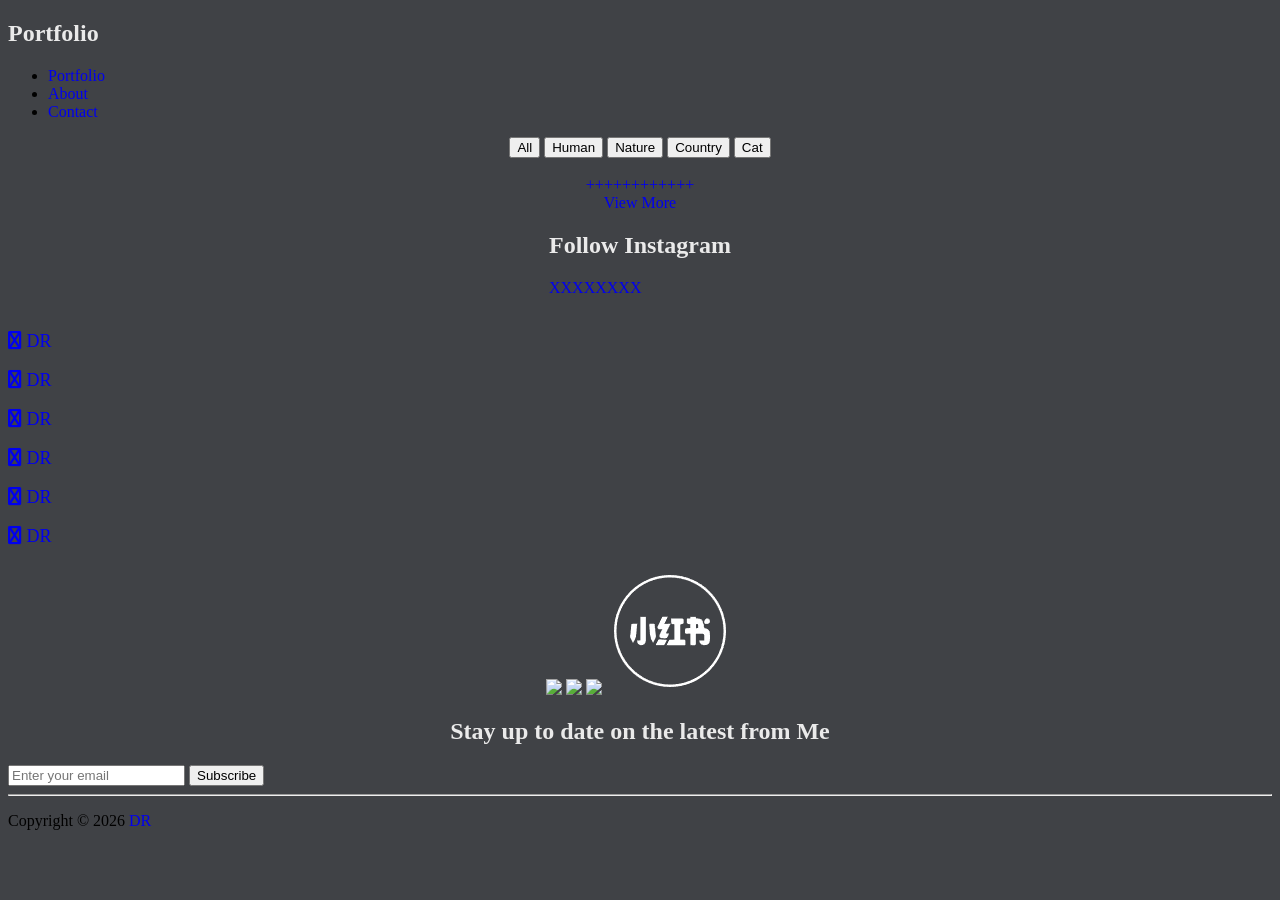
==== index.html @ a623d164 "upd" ====
<!doctype html>
<html lang="ja">
  <head>
    <meta charset="UTF-8" />
    <meta name="description" content="" />
    <meta http-equiv="X-UA-Compatible" content="IE=edge" />
    <meta
      name="viewport"
      content="width=device-width, initial-scale=1, shrink-to-fit=no"
    />
    <title>Portfolio</title>
    <link
      rel="stylesheet"
      href="https://cdnjs.cloudflare.com/ajax/libs/font-awesome/6.0.0-beta2/css/all.min.css"
      integrity="sha512-YWzhKL2whUzgiheMoBFwW8CKV4qpHQAEuvilg9FAn5VJUDwKZZxkJNuGM4XkWuk94WCrrwslk8yWNGmY1EduTA=="
      crossorigin="anonymous"
      referrerpolicy="no-referrer"
    />
    <link rel="icon" href="img/title.ico" />

    <link rel="stylesheet" href="A.style.css.pagespeed.cf.0VivtDGN1d.css" />
    <!-- animate on scroll css  -->
    <link rel="stylesheet" href="https://unpkg.com/aos@next/dist/aos.css" />
    <link rel="stylesheet" href="common.css" />
    <script src="https://cdnjs.cloudflare.com/ajax/libs/jquery.touchswipe/1.6.19/jquery.touchSwipe.min.js"></script>
  </head>

  <script></script>
  <body>
    <header class="header-area">
      <div class="main-header-area">
        <div class="classy-nav-container breakpoint-off">
          <div class="container">
            <nav class="classy-navbar justify-content-between" id="alimeNav">
              <a
                class="nav-brand"
                href="index.html"
                data-aos="fade-right"
                data-aos-duration="3000"
              >
                <h1 class="home-logo">Portfolio</h1>
              </a>

              <div class="classy-navbar-toggler">
                <span class="navbarToggler"
                  ><span></span><span></span><span></span
                ></span>
              </div>

              <div class="classy-menu">
                <div class="classycloseIcon">
                  <div class="cross-wrap">
                    <span class="top"></span><span class="bottom"></span>
                  </div>
                </div>

                <div
                  class="classynav"
                  data-aos="fade-left"
                  data-aos-duration="3000"
                >
                  <ul id="nav">
                    <li class="active"><a href="index.html">Portfolio</a></li>
                    <li><a href="about.html">About</a></li>
                    <li><a href="contact.html">Contact</a></li>
                  </ul>
                </div>
              </div>
            </nav>
          </div>
        </div>
      </div>
    </header>

    <section
      class="breadcrumb-area bg-img bg-overlay jarallax"
      style="background-image: url(img/bg-img/bg1.jpg)"
    >
      <div class="container h-100">
        <div class="row h-100 align-items-center">
          <div class="col-12">
            <div class="breadcrumb-content text-center"></div>
          </div>
        </div>
      </div>
    </section>

    <div
      class="alime-portfolio-area section-padding-80 clearfix"
      data-aos="fade-up"
      data-aos-duration="3000"
    >
      <div class="container-fluid">
        <div class="row">
          <div class="col-12">
            <div
              class="alime-projects-menu wow fadeInUp"
              data-wow-delay="100ms"
            >
              <div class="portfolio-menu text-center">
                <button class="btn active" data-filter="*">All</button>
                <button class="btn" data-filter=".human">Human</button>
                <button class="btn" data-filter=".nature">Nature</button>
                <button class="btn" data-filter=".country">Country</button>
                <button class="btn" data-filter=".video">Cat</button>
              </div>
            </div>
          </div>
        </div>
        <div class="row alime-portfolio">
          <div
            class="col-6 col-sm-6 col-lg-3 single_gallery_item nature mb-30 wow fadeInUp"
            data-wow-delay="100ms"
          >
            <div class="single-portfolio-content">
              <img src="img/bg-img/g1.jpg" alt="" />
              <div class="hover-content">
                <a href="img/bg-img/g1.jpg" class="portfolio-img">+</a>
              </div>
            </div>
          </div>

          <div
            class="col-6 col-sm-6 col-lg-3 single_gallery_item video human mb-30 wow fadeInUp"
            data-wow-delay="300ms"
          >
            <div class="single-portfolio-content">
              <img src="img/bg-img/g2.jpg" alt="" />
              <div class="hover-content">
                <a href="img/bg-img/g2.jpg" class="portfolio-img">+</a>
              </div>
            </div>
          </div>

          <div
            class="col-6 col-sm-6 col-lg-3 single_gallery_item country mb-30 wow fadeInUp"
            data-wow-delay="500ms"
          >
            <div class="single-portfolio-content">
              <img src="img/bg-img/g3.jpg" alt="" />
              <div class="hover-content">
                <a href="img/bg-img/g3.jpg" class="portfolio-img">+</a>
              </div>
            </div>
          </div>

          <div
            class="col-6 col-sm-6 col-lg-3 single_gallery_item human mb-30 wow fadeInUp"
            data-wow-delay="700ms"
          >
            <div class="single-portfolio-content">
              <img src="img/bg-img/g4.jpg" alt="" />
              <div class="hover-content">
                <a href="img/bg-img/g4.jpg" class="portfolio-img">+</a>
              </div>
            </div>
          </div>

          <div
            class="col-6 col-sm-6 col-lg-3 single_gallery_item nature mb-30 wow fadeInUp"
            data-wow-delay="100ms"
          >
            <div class="single-portfolio-content">
              <img src="img/bg-img/g5.jpg" alt="" />
              <div class="hover-content">
                <a href="img/bg-img/g5.jpg" class="portfolio-img">+</a>
              </div>
            </div>
          </div>

          <div
            class="col-6 col-sm-6 col-lg-3 single_gallery_item video country mb-30 wow fadeInUp"
            data-wow-delay="300ms"
          >
            <div class="single-portfolio-content">
              <img src="img/bg-img/g6.jpg" alt="" />
              <div class="hover-content">
                <a href="img/bg-img/g6.jpg" class="portfolio-img">+</a>
              </div>
            </div>
          </div>

          <div
            class="col-6 col-sm-6 col-lg-3 single_gallery_item human mb-30 wow fadeInUp"
            data-wow-delay="500ms"
          >
            <div class="single-portfolio-content">
              <img src="img/bg-img/g7.png" alt="" />
              <div class="hover-content">
                <a href="img/bg-img/g7.png" class="portfolio-img">+</a>
              </div>
            </div>
          </div>

          <div
            class="col-6 col-sm-6 col-lg-3 single_gallery_item nature mb-30 wow fadeInUp"
            data-wow-delay="700ms"
          >
            <div class="single-portfolio-content">
              <img src="img/bg-img/g8.jpg" alt="" />
              <div class="hover-content">
                <a href="img/bg-img/g8.jpg" class="portfolio-img">+</a>
              </div>
            </div>
          </div>

          <div
            class="col-6 col-sm-6 col-lg-3 single_gallery_item video country mb-30 wow fadeInUp"
            data-wow-delay="100ms"
          >
            <div class="single-portfolio-content">
              <img src="img/bg-img/g9.jpg" alt="" />
              <div class="hover-content">
                <a href="img/bg-img/g9.jpg" class="portfolio-img">+</a>
              </div>
            </div>
          </div>

          <div
            class="col-6 col-sm-6 col-lg-3 single_gallery_item human mb-30 wow fadeInUp"
            data-wow-delay="300ms"
          >
            <div class="single-portfolio-content">
              <img src="img/bg-img/g10.jpg" alt="" />
              <div class="hover-content">
                <a href="img/bg-img/g10.jpg" class="portfolio-img">+</a>
              </div>
            </div>
          </div>

          <div
            class="col-6 col-sm-6 col-lg-3 single_gallery_item country mb-30 wow fadeInUp"
            data-wow-delay="500ms"
          >
            <div class="single-portfolio-content">
              <img src="img/bg-img/g11.jpg" alt="" />
              <div class="hover-content">
                <a href="img/bg-img/g11.jpg" class="portfolio-img">+</a>
              </div>
            </div>
          </div>

          <div
            class="col-6 col-sm-6 col-lg-3 single_gallery_item country mb-30 wow fadeInUp"
            data-wow-delay="700ms"
          >
            <div class="single-portfolio-content">
              <img src="img/bg-img/g12.jpg" alt="" />
              <div class="hover-content">
                <a href="img/bg-img/g12.jpg" class="portfolio-img">+</a>
              </div>
            </div>
          </div>
        </div>
        <div class="row">
          <div class="col-12 text-center wow fadeInUp" data-wow-delay="800ms">
            <a href="#" class="btn alime-btn btn-2 mt-15">View More</a>
          </div>
        </div>
      </div>
    </div>

    <div class="follow-area clearfix">
      <div class="container">
        <div class="row">
          <div class="col-12">
            <div class="section-heading text-center">
              <h2>Follow Instagram</h2>
              <p>
                <a href="#">XXXXXXXX</a>
              </p>
            </div>
          </div>
        </div>
      </div>

      <div class="instragram-feed-area owl-carousel">
        <div class="single-instagram-item">
          <img src="img/bg-img/bottom1.jpg" alt="" />
          <div
            class="instagram-hover-content text-center d-flex align-items-center justify-content-center"
          >
            <a href="#" style="font-size: 18px">
              <i class="fa fa-instagram" aria-hidden="true"></i>
              <span>DR</span>
            </a>
          </div>
        </div>

        <div class="single-instagram-item">
          <img src="img/bg-img/bottom2.jpg" alt="" />
          <div
            class="instagram-hover-content text-center d-flex align-items-center justify-content-center"
          >
            <a href="#" style="font-size: 18px">
              <i class="fa fa-instagram" aria-hidden="true"></i>
              <span>DR</span>
            </a>
          </div>
        </div>

        <div class="single-instagram-item">
          <img src="img/bg-img/bottom3.jpg" alt="" />
          <div
            class="instagram-hover-content text-center d-flex align-items-center justify-content-center"
          >
            <a href="#" style="font-size: 18px">
              <i class="fa fa-instagram" aria-hidden="true"></i>
              <span>DR</span>
            </a>
          </div>
        </div>

        <div class="single-instagram-item">
          <img src="img/bg-img/bottom4.jpg" alt="" />
          <div
            class="instagram-hover-content text-center d-flex align-items-center justify-content-center"
          >
            <a href="#" style="font-size: 18px">
              <i class="fa fa-instagram" aria-hidden="true"></i>
              <span>DR</span>
            </a>
          </div>
        </div>

        <div class="single-instagram-item">
          <img src="img/bg-img/bottom5.jpg" alt="" />
          <div
            class="instagram-hover-content text-center d-flex align-items-center justify-content-center"
          >
            <a href="#" style="font-size: 18px">
              <i class="fa fa-instagram" aria-hidden="true"></i>
              <span>DR</span>
            </a>
          </div>
        </div>

        <div class="single-instagram-item">
          <img src="img/bg-img/bottom6.jpg" alt="" />
          <div
            class="instagram-hover-content text-center d-flex align-items-center justify-content-center"
          >
            <a href="#" style="font-size: 18px">
              <i class="fa fa-instagram" aria-hidden="true"></i>
              <span>DR</span>
            </a>
          </div>
        </div>
      </div>
    </div>

    <footer>
      <div class="wrapper">
        <div class="containerUp">
          <div class="social-info">
            <h2></h2>
            <div class="icons">
              <a href="#" target="_blank"
                ><img src="./img/footer-icons/insta.jpg"
              /></a>
              <a target="_blank" onclick="copyWeChat('drPOCARI')"
                ><img src="./img/footer-icons/wechat.png"
              /></a>
              <a href="mailto:dr327946674@gmail.com">
                <img src="./img/footer-icons/mail.png"
              /></a>
              <a href="https://xhslink.com/m/8VeX2jXJxAi" target="_blank">
                <img src="./img/footer-icons/red.png"
              /></a>
            </div>
          </div>
          <div class="connect">
            <h2>Stay up to date on the latest from Me</h2>
            <form>
              <input type="email" placeholder="Enter your email" />
              <button>Subscribe</button>
            </form>
          </div>
        </div>
        <hr />
        <div class="containerDown">
          <div class="last">
            <p>
              Copyright © 2026
              <a href="#" target="_blank">DR</a>
            </p>
          </div>
        </div>
      </div>
    </footer>

    <script src="js/jquery.min.js"></script>

    <script src="js/popper.min.js%2bbootstrap.min.js.pagespeed.jc.9S4FA15Zn6.js"></script>
    <script>
      eval(mod_pagespeed_2mSwO3vn68);
    </script>

    <script>
      eval(mod_pagespeed_aQrG1NKKxL);
    </script>

    <script src="js/alime.bundle.js"></script>

    <script src="js/default-assets/active.js"></script>
    <script src="js/script.js"></script>

    <script>
      (function ($) {
        'use strict';

        function runArtGalleryFix() {
          var $artLinks = $('.portfolio-img');
          if ($artLinks.length === 0) return;

          $artLinks.unbind('click').off('click');

          $artLinks.on('click', function (e) {
            e.preventDefault();
            var currentIndex = $artLinks.index(this);

            var items = $artLinks
              .map(function () {
                return { src: $(this).attr('href'), title: '' };
              })
              .get();

            $.magnificPopup.open(
              {
                items: items,
                type: 'image',
                gallery: { enabled: true, navigateByImgClick: false },
                closeOnBgClick: true,
                closeOnContentClick: false,
                fixedContentPos: true, // 强制锁定位置
                mainClass: 'mfp-fade',
                callbacks: {
                  open: function () {
                    var mfp = this;
                    $('html, body').css('overflow', 'hidden');

                    var container = document.querySelector('.mfp-container');
                    var imgElement = null;
                    var startX = 0;
                    var currentTranslateX = 0;
                    var ticking = false;
                    var isDragging = false; // 标记电脑鼠标是否正在按下拖动

                    // 核心：硬件加速渲染函数
                    function updatePosition() {
                      if (imgElement) {
                        // 使用 translate3d 强制电脑和手机都开启 GPU 加速
                        imgElement.style.transform =
                          'translate3d(' + currentTranslateX + 'px, 0, 0)';
                      }
                      ticking = false;
                    }

                    // --- 开始动作 (鼠标按下 或 手指触摸) ---
                    var handleStart = function (e) {
                      startX = e.screenX || e.changedTouches[0].screenX;
                      isDragging = true;
                      imgElement = document.querySelector('.mfp-img');
                      if (imgElement) {
                        imgElement.style.transition = 'none';
                        imgElement.style.willChange = 'transform';
                      }
                    };

                    // --- 移动动作 ---
                    var handleMove = function (e) {
                      if (!isDragging) return;

                      // 阻止电脑上鼠标拖动图片时出现的“禁止符号”或系统默认抓取
                      if (e.type === 'mousemove') e.preventDefault();

                      var x = e.screenX || e.changedTouches[0].screenX;
                      currentTranslateX = x - startX;

                      if (!ticking) {
                        window.requestAnimationFrame(updatePosition);
                        ticking = true;
                      }
                    };

                    // --- 结束动作 ---
                    var handleEnd = function (e) {
                      if (!isDragging) return;
                      isDragging = false;

                      var endX =
                        e.screenX ||
                        (e.changedTouches && e.changedTouches[0].screenX);
                      // 如果是 mouseup，e 没有 changedTouches，需要特殊处理
                      if (endX === undefined) endX = startX + currentTranslateX;

                      var diff = endX - startX;

                      if (imgElement) {
                        imgElement.style.transition =
                          'transform 0.4s cubic-bezier(0.165, 0.84, 0.44, 1)';
                        imgElement.style.transform = 'translate3d(0, 0, 0)';
                      }

                      // 阈值判断：拖动超过 100 像素则翻页
                      if (diff < -100) mfp.next();
                      if (diff > 100) mfp.prev();
                    };

                    // 绑定手机事件
                    container.addEventListener('touchstart', handleStart, {
                      passive: true,
                    });
                    container.addEventListener('touchmove', handleMove, {
                      passive: false,
                    }); // 必须非 passive 以便 preventDefault
                    container.addEventListener('touchend', handleEnd, {
                      passive: true,
                    });

                    // 绑定电脑事件
                    container.addEventListener('mousedown', handleStart);
                    window.addEventListener('mousemove', handleMove);
                    window.addEventListener('mouseup', handleEnd);
                  },
                  close: function () {
                    $('html, body').css('overflow', 'auto');
                    // 清理全局事件，防止影响页面其他部分
                    window.removeEventListener('mousemove', null);
                    window.removeEventListener('mouseup', null);
                  },
                },
              },
              currentIndex,
            );
          });
        }

        $(window).on('load', function () {
          setTimeout(runArtGalleryFix, 1000);
        });
      })(jQuery);
    </script>
    <script
      async
      src="https://www.googletagmanager.com/gtag/js?id=UA-23581568-13"
    ></script>
    <script>
      window.dataLayer = window.dataLayer || [];

      function gtag() {
        dataLayer.push(arguments);
      }
      gtag('js', new Date());

      gtag('config', 'UA-23581568-13');
    </script>
    <script
      defer
      src="../../../static.cloudflareinsights.com/beacon.min.js"
      data-cf-beacon='{"rayId":"699023286d631bc2","token":"cd0b4b3a733644fc843ef0b185f98241","version":"2021.9.0","si":100}'
    ></script>
    <!-- animate on scroll js  -->
    <script src="https://unpkg.com/aos@next/dist/aos.js"></script>
    <script>
      AOS.init();
    </script>
  </body>
</html>
---- common.css ----
body {
  background: #404246;
}
.Query {
  display: flex;
  justify-content: space-around;
  padding: 100px 40px 80px 0px;
}

h1 {
  color: #eaeaea;
  font-weight: 600;
}

.Query .left {
  display: flex;
  align-items: center;
  justify-content: center;
  flex-direction: column;
}

.Query .center {
  border-left: 2px solid rgba(0, 0, 0, 0.1);
}

.Query .left h2 {
  font-size: 50px;
}

.Query .right form {
  background: rgba(255, 255, 255, 0.25);
  box-shadow: 0 8px 32px 0 rgba(31, 38, 135, 0.37);
  backdrop-filter: blur(3.5px);
  -webkit-backdrop-filter: blur(3.5px);
  border-radius: 20px;
  border: 1px solid rgba(255, 255, 255, 0.18);
  padding: 30px 50px;
  text-align: center;
}

.contact-heading {
  font-family: 'Open Sans', sans-serif;
  font-weight: 700;
  line-height: 46px;
  text-shadow: 0 2px 4px rgb(71 97 206 / 36%);
  color: #fff !important;
}

.Query .right form button {
  padding: 10px 200px 10px 200px;
  margin: 10px 10px;
  color: #111;
  font-weight: bold;
  background: rgba(255, 255, 255, 0.6);
  box-shadow: 0 8px 32px 0 rgba(31, 38, 135, 0.37);
  backdrop-filter: blur(4.5px);
  -webkit-backdrop-filter: blur(4.5px);
  border-radius: 10px;
  border: 1px solid rgba(255, 255, 255, 0.18);
}

.Query .right form button:hover {
  background: rgba(255, 255, 255, 0.1);
  box-shadow: 0 8px 32px 0 rgba(31, 38, 135, 0.37);
  backdrop-filter: blur(3.5px);
  -webkit-backdrop-filter: blur(3.5px);
  border-radius: 10px;
  border: 1px solid rgba(255, 255, 255, 0.397);
}

.Query .right form input {
  background: rgba(255, 255, 255, 0.3);
  box-shadow: 0 8px 32px 0 rgba(31, 38, 135, 0.37);
  backdrop-filter: blur(4.5px);
  -webkit-backdrop-filter: blur(4.5px);
  border-radius: 10px;
  border: 1px solid rgba(255, 255, 255, 0.18);
}

.Query .right form textarea {
  height: 100px;
  background: rgba(255, 255, 255, 0.3);
  box-shadow: 0 8px 32px 0 rgba(31, 38, 135, 0.37);
  backdrop-filter: blur(4.5px);
  -webkit-backdrop-filter: blur(4.5px);
  border-radius: 10px;
  border: 1px solid rgba(255, 255, 255, 0.18);
}

h2 {
  text-align: center;
  color: #eaeaea;
}

a {
  text-decoration: none;
}

h6 {
  text-align: center;
  position: relative;
  top: -30px;
  font-size: 18px;
  z-index: 90;
}

.contact-OR {
  background-color: #fc6060;
  width: 40px;
  height: 40px;
  display: flex;
  align-items: center;
  justify-content: center;
  border-radius: 50%;
  margin-left: 47.5%;
  margin-right: 47.5%;
  box-shadow: 0 8px 32px 0 rgba(31, 38, 135, 0.4);
  backdrop-filter: blur(3.5px);
  -webkit-backdrop-filter: blur(3.5px);
}

.form-control {
  margin-top: 18px;
}

.row {
  display: flex;
  justify-content: center;
  align-items: center;
}

.icons-container {
  display: flex;
  flex-direction: row;
  border-radius: 5px;
  align-items: center;
  justify-content: center;
}

.icons {
  /* background-color: rgba(240, 248, 255, 0.185); */
  text-align: center;
  padding-left: 5px;
  padding-right: 5px;
  border-radius: 2px;
  cursor: pointer;
}

#footer-icons {
  /* background-color: rgba(240, 248, 255, 0.185); */
  padding: 0 15%;
  border-radius: 2px;
  width: 100vw;
  display: flex;
  justify-content: center;
  /* box-shadow: rgba(50, 50, 105, 0.15) 0px 2px 5px 0px, rgba(0, 0, 0, 0.05) 0px 1px 1px 0px; */
}

.icons:hover {
  transform: scale(1.1);
}

#footer-icons:hover {
  transform: none;
}

@media (max-width: 1010px) {
  .Query {
    padding: 100px 20px 80px 30px;
  }
}

@media (max-width: 780px) {
  .Query {
    flex-direction: column;
    padding-left: 20px;
  }

  .Query .right form button {
    padding: 10px 200px 10px 200px;
    width: 100%;
  }
}

@media (max-width: 767px) {
  h1 {
    font-size: 1.8rem;
  }

  .classy-nav-container .classy-navbar .nav-brand {
    margin-left: 3px;
    max-width: fit-content;
    margin-top: 8px;
  }
}

@media (max-width: 535px) {
  .Query .right form button {
    padding: 10px 175px 10px 175px;
  }
}

@media (max-width: 420px) {
  .icons-container {
    display: flex;
    flex-direction: column;
    justify-content: space-around;
  }

  .Query .right form button {
    padding: 10px 30% 10px 30%;
  }

  .icons {
    /* background-color: rgba(240, 248, 255, 0.185); */
    padding: 10%;
  }
}

/* --- 强制修正并美化 Magnific Popup 左右按钮 --- */
.mfp-arrow {
  position: fixed !important; /* 确保相对于屏幕定位 */
  top: 50% !important;
  margin-top: -30px !important; /* 精确居中修正 */
  opacity: 0.1 !important; /* 默认几乎透明，保持画作纯净 */
  z-index: 1090 !important; /* 确保在最上层 */

  /* 缩小体积 */
  width: 60px !important;
  height: 60px !important;
  background-color: transparent !important; /* 彻底移除红色背景 */

  /* 圆角和边框，增加精致感 */
  border: 1px solid rgba(255, 255, 255, 0.4) !important;
  border-radius: 50% !important; /* 变成圆形 */

  transition: all 0.3s ease-out !important; /* 优雅的淡入效果 */
}

/* 鼠标悬停（或手机点击）时的状态 */
.mfp-arrow:hover,
.mfp-arrow:active {
  opacity: 0.8 !important; /* 变亮 */
  background-color: rgba(255, 255, 255, 0.2) !important; /* 淡淡的水彩感遮罩 */
  border-color: rgba(255, 255, 255, 0.9) !important; /* 边框变实 */
}

/* 左箭头靠左 */
.mfp-arrow-left {
  left: 15px !important;
}

/* 右箭头靠右 */
.mfp-arrow-right {
  right: 15px !important;
}

/* --- 核心优化：彻底移除原模板残留的红色方块装饰 --- */
.mfp-arrow::before,
.mfp-arrow::after {
  display: none !important; /* 删掉原模板的红色方块和粗箭头 */
}

/* --- 使用极细的 FontAwesome 图标，增加学术感 --- */
.mfp-arrow:after {
  display: block !important;
  content: '' !important;
  position: absolute;
  top: 50%;
  left: 50%;
  transform: translate(-50%, -50%);
  font-family:
    'Font Awesome 6 Free', 'Font Awesome 5 Free'; /* 确保引用你的 FA 库 */
  font-weight: 900;
  font-size: 20px; /* 缩小图标体积 */
  color: white !important; /* 图标设为白色 */
}

.mfp-arrow-left:after {
  content: '\f104' !important; /* FA 极细左箭头，类似 < */
}

.mfp-arrow-right:after {
  content: '\f105' !important; /* FA 极细右箭头，类似 > */
}

/* style.css */
.mfp-bg {
  background: #0b0b0b !important; /* 深色背景 */
  opacity: 0.85 !important; /* 稍微透出一点底部的画廊，增加空间感 */
}

/* 增加淡入淡出动画 */
.mfp-fade.mfp-bg {
  opacity: 0;
  transition: all 0.3s ease-out;
}
.mfp-fade.mfp-bg.mfp-ready {
  opacity: 0.85;
}
.mfp-fade.mfp-wrap .mfp-content {
  opacity: 0;
  transition: all 0.3s ease-out;
}
.mfp-fade.mfp-wrap.mfp-ready .mfp-content {
  opacity: 1;
}

.hover-content {
  pointer-events: auto;
}

图片切换时的淡入淡出动画 */ .mfp-fade.mfp-bg {
  opacity: 0;
  transition: all 0.3s ease-out;
}
.mfp-fade.mfp-bg.mfp-ready {
  opacity: 0.85;
}
.mfp-fade.mfp-wrap .mfp-content {
  opacity: 0;
  transition: all 0.3s ease-out;
}
.mfp-fade.mfp-wrap.mfp-ready .mfp-content {
  opacity: 1;
}

/* 拖动时的平滑感 */
.mfp-img {
  transition: transform 0.3s ease-out !important;
}

/* 确保大图容器不产生滚动条，且背景点击区域生效 */
.mfp-container {
  padding: 0 10px !important;
  overflow: hidden !important; /* 彻底禁止弹出层内部的上下滑动 */
}

/* 增加图片切换时的平滑阻尼感 */
.mfp-img {
  -webkit-user-drag: none; /* 禁止浏览器自带的图片拖动行为 */
  user-select: none;
}
/* 缩小图片容器的感应范围，让它只包裹图片，这样旁边的空白才能被点到 */
.mfp-figure {
  cursor: default;
}
.mfp-figure:after {
  display: none !important; /* 去除原有的阴影遮罩层，防止它挡住点击 */
}
.mfp-img {
  box-shadow: 0 0 20px rgba(0, 0, 0, 0.5); /* 手动给图片加阴影，更有立体感 */
}
/* 确保关闭按钮在最顶层 */
.mfp-close {
  z-index: 9999 !important;
}

/* 电脑版大图增加抓取手势 */
.mfp-img {
  cursor: grab !important;
  -webkit-user-drag: none; /* 必须禁用浏览器默认的图片拖拽 */
}
.mfp-img:active {
  cursor: grabbing !important;
}

/* 开启硬件加速补丁 */
.mfp-img {
  backface-visibility: hidden; /* 隐藏背切面 */
  perspective: 1000; /* 设置视距 */
  -webkit-user-drag: none;
  -ms-touch-action: none; /* 禁止系统默认手势 */
  touch-action: none;
}

/* 降低阴影复杂度：手机端阴影太大会导致滑动掉帧 */
@media (max-width: 767px) {
  .mfp-img {
    box-shadow: 0 5px 15px rgba(0, 0, 0, 0.3) !important;
  }
  /* 避免点击反馈延迟 */
  * {
    touch-action: manipulation;
  }
}

/* 电脑端专用优化 */
.mfp-img {
  -webkit-user-drag: none; /* 禁用系统自带的图片拖动 */
  user-select: none; /* 禁用文字/图片选中 */
  cursor: grab; /* 未点击时显示“小手” */
}

.mfp-img:active {
  cursor: grabbing; /* 点击拖动时显示“抓取”手势 */
}

/* 给图片一个淡淡的占位背景色，防止加载时一片空白 */
.single-portfolio-content img {
  background-color: #f0f0f0; /* 或者改成磨砂灰 #2a2a2a */
  transition: opacity 0.3s ease-out;
}

@media (max-width: 767px) {
  /* 调整手机端图片的间距 */
  .alime-portfolio .single_gallery_item {
    padding: 0 5px !important; /* 左右留一点小缝隙 */
    margin-bottom: 15px !important;
  }

  /* 确保图片在小方块里也能显示完整 */
  .single-portfolio-content img {
    width: 100%;
    height: auto;
    display: block;
  }

  .breadcrumb-area.bg-img {
    /* 1. 核心修复：调整垂直对齐百分比 (0% 顶部, 50% 中间, 100% 底部) */
    /* 如果人物头部靠上，试着改成 40% 或 30% */
    background-position: center 40% !important;

    /* 2. 优化：强制 cover 模式，保证铺满，不留白边 */
    background-size: cover !important;

    /* 3. 调整容器高度，让中间展示区域更集中 */
    height: 280px !important;
  }
}
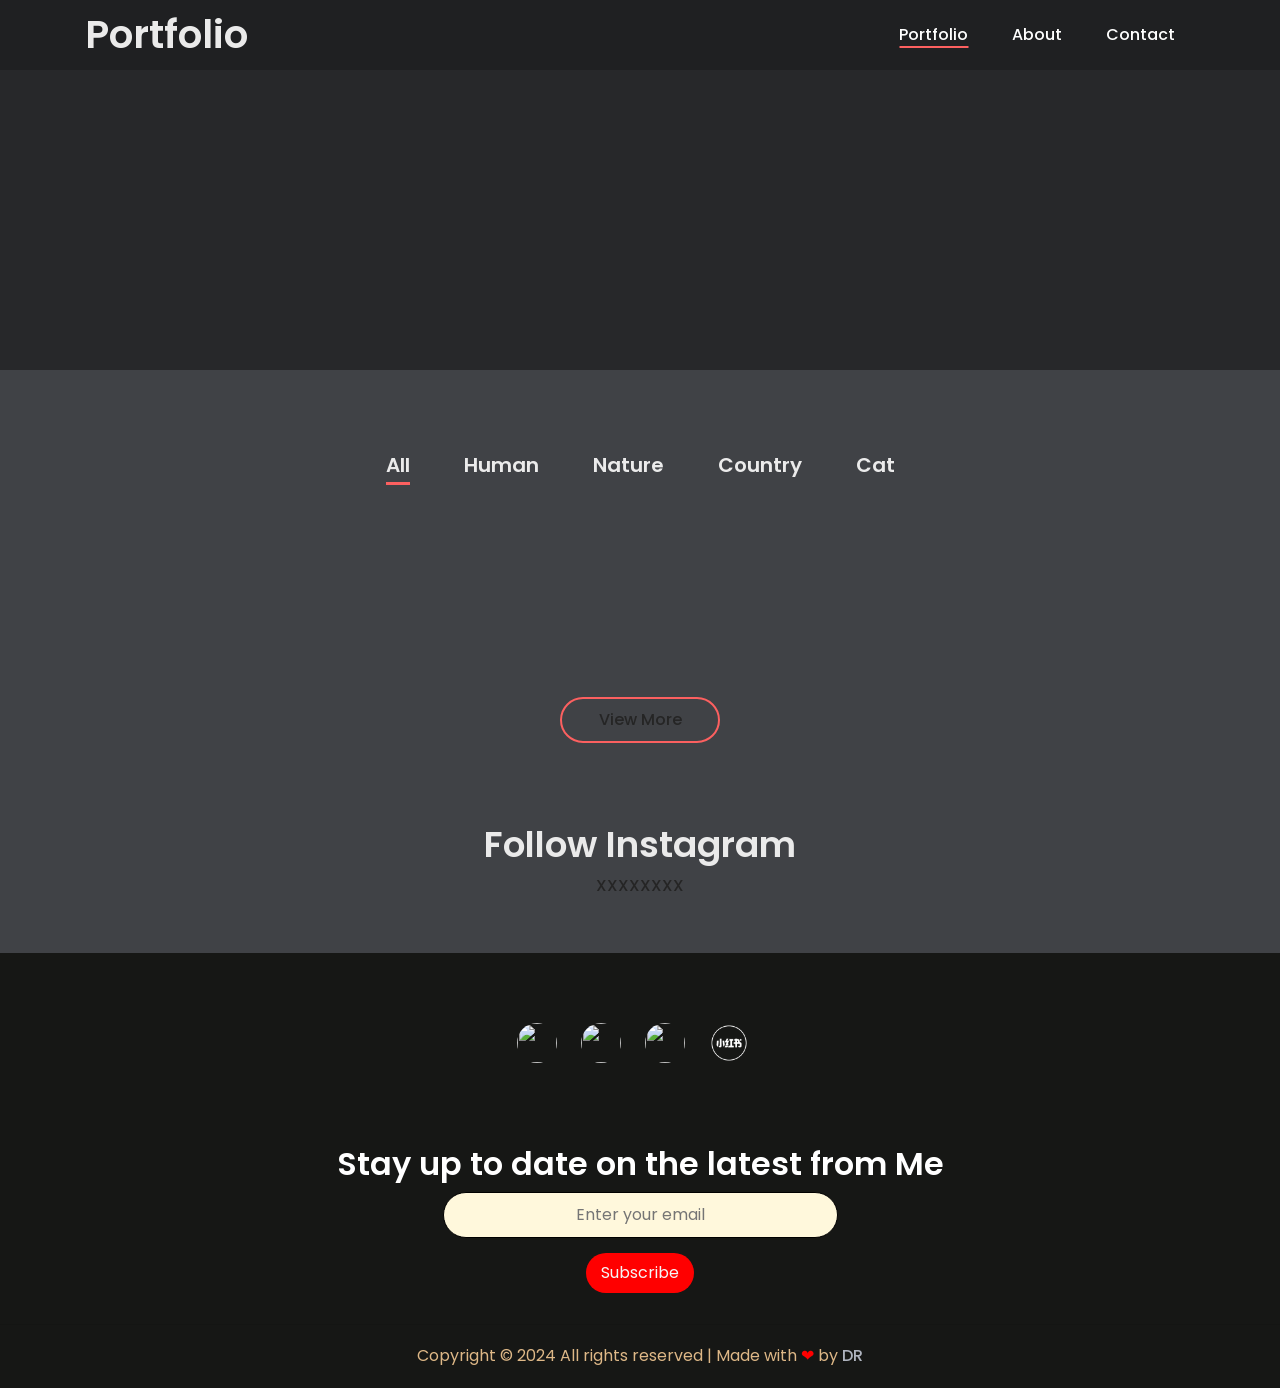
==== commit 425e3cce: "Add files via upload" ====
--- a/index.html
+++ b/index.html
@@ -1,569 +1,432 @@
-<!doctype html>
-<html lang="ja">
-  <head>
-    <meta charset="UTF-8" />
-    <meta name="description" content="" />
-    <meta http-equiv="X-UA-Compatible" content="IE=edge" />
-    <meta
-      name="viewport"
-      content="width=device-width, initial-scale=1, shrink-to-fit=no"
-    />
-    <title>Portfolio</title>
-    <link
-      rel="stylesheet"
-      href="https://cdnjs.cloudflare.com/ajax/libs/font-awesome/6.0.0-beta2/css/all.min.css"
-      integrity="sha512-YWzhKL2whUzgiheMoBFwW8CKV4qpHQAEuvilg9FAn5VJUDwKZZxkJNuGM4XkWuk94WCrrwslk8yWNGmY1EduTA=="
-      crossorigin="anonymous"
-      referrerpolicy="no-referrer"
-    />
-    <link rel="icon" href="img/title.ico" />
-
-    <link rel="stylesheet" href="A.style.css.pagespeed.cf.0VivtDGN1d.css" />
-    <!-- animate on scroll css  -->
-    <link rel="stylesheet" href="https://unpkg.com/aos@next/dist/aos.css" />
-    <link rel="stylesheet" href="common.css" />
-    <script src="https://cdnjs.cloudflare.com/ajax/libs/jquery.touchswipe/1.6.19/jquery.touchSwipe.min.js"></script>
-  </head>
-
-  <script></script>
-  <body>
-    <header class="header-area">
-      <div class="main-header-area">
-        <div class="classy-nav-container breakpoint-off">
-          <div class="container">
-            <nav class="classy-navbar justify-content-between" id="alimeNav">
-              <a
-                class="nav-brand"
-                href="index.html"
-                data-aos="fade-right"
-                data-aos-duration="3000"
-              >
-                <h1 class="home-logo">Portfolio</h1>
-              </a>
-
-              <div class="classy-navbar-toggler">
-                <span class="navbarToggler"
-                  ><span></span><span></span><span></span
-                ></span>
-              </div>
-
-              <div class="classy-menu">
-                <div class="classycloseIcon">
-                  <div class="cross-wrap">
-                    <span class="top"></span><span class="bottom"></span>
-                  </div>
-                </div>
-
-                <div
-                  class="classynav"
-                  data-aos="fade-left"
-                  data-aos-duration="3000"
-                >
-                  <ul id="nav">
-                    <li class="active"><a href="index.html">Portfolio</a></li>
-                    <li><a href="about.html">About</a></li>
-                    <li><a href="contact.html">Contact</a></li>
-                  </ul>
-                </div>
-              </div>
-            </nav>
-          </div>
-        </div>
-      </div>
-    </header>
-
-    <section
-      class="breadcrumb-area bg-img bg-overlay jarallax"
-      style="background-image: url(img/bg-img/bg1.jpg)"
-    >
-      <div class="container h-100">
-        <div class="row h-100 align-items-center">
-          <div class="col-12">
-            <div class="breadcrumb-content text-center"></div>
-          </div>
-        </div>
-      </div>
-    </section>
-
-    <div
-      class="alime-portfolio-area section-padding-80 clearfix"
-      data-aos="fade-up"
-      data-aos-duration="3000"
-    >
-      <div class="container-fluid">
-        <div class="row">
-          <div class="col-12">
-            <div
-              class="alime-projects-menu wow fadeInUp"
-              data-wow-delay="100ms"
-            >
-              <div class="portfolio-menu text-center">
-                <button class="btn active" data-filter="*">All</button>
-                <button class="btn" data-filter=".human">Human</button>
-                <button class="btn" data-filter=".nature">Nature</button>
-                <button class="btn" data-filter=".country">Country</button>
-                <button class="btn" data-filter=".video">Cat</button>
-              </div>
-            </div>
-          </div>
-        </div>
-        <div class="row alime-portfolio">
-          <div
-            class="col-6 col-sm-6 col-lg-3 single_gallery_item nature mb-30 wow fadeInUp"
-            data-wow-delay="100ms"
-          >
-            <div class="single-portfolio-content">
-              <img src="img/bg-img/g1.jpg" alt="" />
-              <div class="hover-content">
-                <a href="img/bg-img/g1.jpg" class="portfolio-img">+</a>
-              </div>
-            </div>
-          </div>
-
-          <div
-            class="col-6 col-sm-6 col-lg-3 single_gallery_item video human mb-30 wow fadeInUp"
-            data-wow-delay="300ms"
-          >
-            <div class="single-portfolio-content">
-              <img src="img/bg-img/g2.jpg" alt="" />
-              <div class="hover-content">
-                <a href="img/bg-img/g2.jpg" class="portfolio-img">+</a>
-              </div>
-            </div>
-          </div>
-
-          <div
-            class="col-6 col-sm-6 col-lg-3 single_gallery_item country mb-30 wow fadeInUp"
-            data-wow-delay="500ms"
-          >
-            <div class="single-portfolio-content">
-              <img src="img/bg-img/g3.jpg" alt="" />
-              <div class="hover-content">
-                <a href="img/bg-img/g3.jpg" class="portfolio-img">+</a>
-              </div>
-            </div>
-          </div>
-
-          <div
-            class="col-6 col-sm-6 col-lg-3 single_gallery_item human mb-30 wow fadeInUp"
-            data-wow-delay="700ms"
-          >
-            <div class="single-portfolio-content">
-              <img src="img/bg-img/g4.jpg" alt="" />
-              <div class="hover-content">
-                <a href="img/bg-img/g4.jpg" class="portfolio-img">+</a>
-              </div>
-            </div>
-          </div>
-
-          <div
-            class="col-6 col-sm-6 col-lg-3 single_gallery_item nature mb-30 wow fadeInUp"
-            data-wow-delay="100ms"
-          >
-            <div class="single-portfolio-content">
-              <img src="img/bg-img/g5.jpg" alt="" />
-              <div class="hover-content">
-                <a href="img/bg-img/g5.jpg" class="portfolio-img">+</a>
-              </div>
-            </div>
-          </div>
-
-          <div
-            class="col-6 col-sm-6 col-lg-3 single_gallery_item video country mb-30 wow fadeInUp"
-            data-wow-delay="300ms"
-          >
-            <div class="single-portfolio-content">
-              <img src="img/bg-img/g6.jpg" alt="" />
-              <div class="hover-content">
-                <a href="img/bg-img/g6.jpg" class="portfolio-img">+</a>
-              </div>
-            </div>
-          </div>
-
-          <div
-            class="col-6 col-sm-6 col-lg-3 single_gallery_item human mb-30 wow fadeInUp"
-            data-wow-delay="500ms"
-          >
-            <div class="single-portfolio-content">
-              <img src="img/bg-img/g7.png" alt="" />
-              <div class="hover-content">
-                <a href="img/bg-img/g7.png" class="portfolio-img">+</a>
-              </div>
-            </div>
-          </div>
-
-          <div
-            class="col-6 col-sm-6 col-lg-3 single_gallery_item nature mb-30 wow fadeInUp"
-            data-wow-delay="700ms"
-          >
-            <div class="single-portfolio-content">
-              <img src="img/bg-img/g8.jpg" alt="" />
-              <div class="hover-content">
-                <a href="img/bg-img/g8.jpg" class="portfolio-img">+</a>
-              </div>
-            </div>
-          </div>
-
-          <div
-            class="col-6 col-sm-6 col-lg-3 single_gallery_item video country mb-30 wow fadeInUp"
-            data-wow-delay="100ms"
-          >
-            <div class="single-portfolio-content">
-              <img src="img/bg-img/g9.jpg" alt="" />
-              <div class="hover-content">
-                <a href="img/bg-img/g9.jpg" class="portfolio-img">+</a>
-              </div>
-            </div>
-          </div>
-
-          <div
-            class="col-6 col-sm-6 col-lg-3 single_gallery_item human mb-30 wow fadeInUp"
-            data-wow-delay="300ms"
-          >
-            <div class="single-portfolio-content">
-              <img src="img/bg-img/g10.jpg" alt="" />
-              <div class="hover-content">
-                <a href="img/bg-img/g10.jpg" class="portfolio-img">+</a>
-              </div>
-            </div>
-          </div>
-
-          <div
-            class="col-6 col-sm-6 col-lg-3 single_gallery_item country mb-30 wow fadeInUp"
-            data-wow-delay="500ms"
-          >
-            <div class="single-portfolio-content">
-              <img src="img/bg-img/g11.jpg" alt="" />
-              <div class="hover-content">
-                <a href="img/bg-img/g11.jpg" class="portfolio-img">+</a>
-              </div>
-            </div>
-          </div>
-
-          <div
-            class="col-6 col-sm-6 col-lg-3 single_gallery_item country mb-30 wow fadeInUp"
-            data-wow-delay="700ms"
-          >
-            <div class="single-portfolio-content">
-              <img src="img/bg-img/g12.jpg" alt="" />
-              <div class="hover-content">
-                <a href="img/bg-img/g12.jpg" class="portfolio-img">+</a>
-              </div>
-            </div>
-          </div>
-        </div>
-        <div class="row">
-          <div class="col-12 text-center wow fadeInUp" data-wow-delay="800ms">
-            <a href="#" class="btn alime-btn btn-2 mt-15">View More</a>
-          </div>
-        </div>
-      </div>
-    </div>
-
-    <div class="follow-area clearfix">
-      <div class="container">
-        <div class="row">
-          <div class="col-12">
-            <div class="section-heading text-center">
-              <h2>Follow Instagram</h2>
-              <p>
-                <a href="#">XXXXXXXX</a>
-              </p>
-            </div>
-          </div>
-        </div>
-      </div>
-
-      <div class="instragram-feed-area owl-carousel">
-        <div class="single-instagram-item">
-          <img src="img/bg-img/bottom1.jpg" alt="" />
-          <div
-            class="instagram-hover-content text-center d-flex align-items-center justify-content-center"
-          >
-            <a href="#" style="font-size: 18px">
-              <i class="fa fa-instagram" aria-hidden="true"></i>
-              <span>DR</span>
-            </a>
-          </div>
-        </div>
-
-        <div class="single-instagram-item">
-          <img src="img/bg-img/bottom2.jpg" alt="" />
-          <div
-            class="instagram-hover-content text-center d-flex align-items-center justify-content-center"
-          >
-            <a href="#" style="font-size: 18px">
-              <i class="fa fa-instagram" aria-hidden="true"></i>
-              <span>DR</span>
-            </a>
-          </div>
-        </div>
-
-        <div class="single-instagram-item">
-          <img src="img/bg-img/bottom3.jpg" alt="" />
-          <div
-            class="instagram-hover-content text-center d-flex align-items-center justify-content-center"
-          >
-            <a href="#" style="font-size: 18px">
-              <i class="fa fa-instagram" aria-hidden="true"></i>
-              <span>DR</span>
-            </a>
-          </div>
-        </div>
-
-        <div class="single-instagram-item">
-          <img src="img/bg-img/bottom4.jpg" alt="" />
-          <div
-            class="instagram-hover-content text-center d-flex align-items-center justify-content-center"
-          >
-            <a href="#" style="font-size: 18px">
-              <i class="fa fa-instagram" aria-hidden="true"></i>
-              <span>DR</span>
-            </a>
-          </div>
-        </div>
-
-        <div class="single-instagram-item">
-          <img src="img/bg-img/bottom5.jpg" alt="" />
-          <div
-            class="instagram-hover-content text-center d-flex align-items-center justify-content-center"
-          >
-            <a href="#" style="font-size: 18px">
-              <i class="fa fa-instagram" aria-hidden="true"></i>
-              <span>DR</span>
-            </a>
-          </div>
-        </div>
-
-        <div class="single-instagram-item">
-          <img src="img/bg-img/bottom6.jpg" alt="" />
-          <div
-            class="instagram-hover-content text-center d-flex align-items-center justify-content-center"
-          >
-            <a href="#" style="font-size: 18px">
-              <i class="fa fa-instagram" aria-hidden="true"></i>
-              <span>DR</span>
-            </a>
-          </div>
-        </div>
-      </div>
-    </div>
-
-    <footer>
-      <div class="wrapper">
-        <div class="containerUp">
-          <div class="social-info">
-            <h2></h2>
-            <div class="icons">
-              <a href="#" target="_blank"
-                ><img src="./img/footer-icons/insta.jpg"
-              /></a>
-              <a target="_blank" onclick="copyWeChat('drPOCARI')"
-                ><img src="./img/footer-icons/wechat.png"
-              /></a>
-              <a href="mailto:dr327946674@gmail.com">
-                <img src="./img/footer-icons/mail.png"
-              /></a>
-              <a href="https://xhslink.com/m/8VeX2jXJxAi" target="_blank">
-                <img src="./img/footer-icons/red.png"
-              /></a>
-            </div>
-          </div>
-          <div class="connect">
-            <h2>Stay up to date on the latest from Me</h2>
-            <form>
-              <input type="email" placeholder="Enter your email" />
-              <button>Subscribe</button>
-            </form>
-          </div>
-        </div>
-        <hr />
-        <div class="containerDown">
-          <div class="last">
-            <p>
-              Copyright © 2026
-              <a href="#" target="_blank">DR</a>
-            </p>
-          </div>
-        </div>
-      </div>
-    </footer>
-
-    <script src="js/jquery.min.js"></script>
-
-    <script src="js/popper.min.js%2bbootstrap.min.js.pagespeed.jc.9S4FA15Zn6.js"></script>
-    <script>
-      eval(mod_pagespeed_2mSwO3vn68);
-    </script>
-
-    <script>
-      eval(mod_pagespeed_aQrG1NKKxL);
-    </script>
-
-    <script src="js/alime.bundle.js"></script>
-
-    <script src="js/default-assets/active.js"></script>
-    <script src="js/script.js"></script>
-
-    <script>
-      (function ($) {
-        'use strict';
-
-        function runArtGalleryFix() {
-          var $artLinks = $('.portfolio-img');
-          if ($artLinks.length === 0) return;
-
-          $artLinks.unbind('click').off('click');
-
-          $artLinks.on('click', function (e) {
-            e.preventDefault();
-            var currentIndex = $artLinks.index(this);
-
-            var items = $artLinks
-              .map(function () {
-                return { src: $(this).attr('href'), title: '' };
-              })
-              .get();
-
-            $.magnificPopup.open(
-              {
-                items: items,
-                type: 'image',
-                gallery: { enabled: true, navigateByImgClick: false },
-                closeOnBgClick: true,
-                closeOnContentClick: false,
-                fixedContentPos: true, // 强制锁定位置
-                mainClass: 'mfp-fade',
-                callbacks: {
-                  open: function () {
-                    var mfp = this;
-                    $('html, body').css('overflow', 'hidden');
-
-                    var container = document.querySelector('.mfp-container');
-                    var imgElement = null;
-                    var startX = 0;
-                    var currentTranslateX = 0;
-                    var ticking = false;
-                    var isDragging = false; // 标记电脑鼠标是否正在按下拖动
-
-                    // 核心：硬件加速渲染函数
-                    function updatePosition() {
-                      if (imgElement) {
-                        // 使用 translate3d 强制电脑和手机都开启 GPU 加速
-                        imgElement.style.transform =
-                          'translate3d(' + currentTranslateX + 'px, 0, 0)';
-                      }
-                      ticking = false;
-                    }
-
-                    // --- 开始动作 (鼠标按下 或 手指触摸) ---
-                    var handleStart = function (e) {
-                      startX = e.screenX || e.changedTouches[0].screenX;
-                      isDragging = true;
-                      imgElement = document.querySelector('.mfp-img');
-                      if (imgElement) {
-                        imgElement.style.transition = 'none';
-                        imgElement.style.willChange = 'transform';
-                      }
-                    };
-
-                    // --- 移动动作 ---
-                    var handleMove = function (e) {
-                      if (!isDragging) return;
-
-                      // 阻止电脑上鼠标拖动图片时出现的“禁止符号”或系统默认抓取
-                      if (e.type === 'mousemove') e.preventDefault();
-
-                      var x = e.screenX || e.changedTouches[0].screenX;
-                      currentTranslateX = x - startX;
-
-                      if (!ticking) {
-                        window.requestAnimationFrame(updatePosition);
-                        ticking = true;
-                      }
-                    };
-
-                    // --- 结束动作 ---
-                    var handleEnd = function (e) {
-                      if (!isDragging) return;
-                      isDragging = false;
-
-                      var endX =
-                        e.screenX ||
-                        (e.changedTouches && e.changedTouches[0].screenX);
-                      // 如果是 mouseup，e 没有 changedTouches，需要特殊处理
-                      if (endX === undefined) endX = startX + currentTranslateX;
-
-                      var diff = endX - startX;
-
-                      if (imgElement) {
-                        imgElement.style.transition =
-                          'transform 0.4s cubic-bezier(0.165, 0.84, 0.44, 1)';
-                        imgElement.style.transform = 'translate3d(0, 0, 0)';
-                      }
-
-                      // 阈值判断：拖动超过 100 像素则翻页
-                      if (diff < -100) mfp.next();
-                      if (diff > 100) mfp.prev();
-                    };
-
-                    // 绑定手机事件
-                    container.addEventListener('touchstart', handleStart, {
-                      passive: true,
-                    });
-                    container.addEventListener('touchmove', handleMove, {
-                      passive: false,
-                    }); // 必须非 passive 以便 preventDefault
-                    container.addEventListener('touchend', handleEnd, {
-                      passive: true,
-                    });
-
-                    // 绑定电脑事件
-                    container.addEventListener('mousedown', handleStart);
-                    window.addEventListener('mousemove', handleMove);
-                    window.addEventListener('mouseup', handleEnd);
-                  },
-                  close: function () {
-                    $('html, body').css('overflow', 'auto');
-                    // 清理全局事件，防止影响页面其他部分
-                    window.removeEventListener('mousemove', null);
-                    window.removeEventListener('mouseup', null);
-                  },
-                },
-              },
-              currentIndex,
-            );
-          });
-        }
-
-        $(window).on('load', function () {
-          setTimeout(runArtGalleryFix, 1000);
-        });
-      })(jQuery);
-    </script>
-    <script
-      async
-      src="https://www.googletagmanager.com/gtag/js?id=UA-23581568-13"
-    ></script>
-    <script>
-      window.dataLayer = window.dataLayer || [];
-
-      function gtag() {
-        dataLayer.push(arguments);
-      }
-      gtag('js', new Date());
-
-      gtag('config', 'UA-23581568-13');
-    </script>
-    <script
-      defer
-      src="../../../static.cloudflareinsights.com/beacon.min.js"
-      data-cf-beacon='{"rayId":"699023286d631bc2","token":"cd0b4b3a733644fc843ef0b185f98241","version":"2021.9.0","si":100}'
-    ></script>
-    <!-- animate on scroll js  -->
-    <script src="https://unpkg.com/aos@next/dist/aos.js"></script>
-    <script>
-      AOS.init();
-    </script>
-  </body>
-</html>
+<!doctype html>
+<html lang="ja">
+  <head>
+    <meta charset="UTF-8" />
+    <meta name="description" content="" />
+    <meta http-equiv="X-UA-Compatible" content="IE=edge" />
+    <meta
+      name="viewport"
+      content="width=device-width, initial-scale=1, shrink-to-fit=no"
+    />
+    <title>Portfolio</title>
+    <link
+      rel="stylesheet"
+      href="https://cdnjs.cloudflare.com/ajax/libs/font-awesome/6.0.0-beta2/css/all.min.css"
+      integrity="sha512-YWzhKL2whUzgiheMoBFwW8CKV4qpHQAEuvilg9FAn5VJUDwKZZxkJNuGM4XkWuk94WCrrwslk8yWNGmY1EduTA=="
+      crossorigin="anonymous"
+      referrerpolicy="no-referrer"
+    />
+    <link rel="icon" href="img/title.ico" />
+
+    <link rel="stylesheet" href="A.style.css.pagespeed.cf.0VivtDGN1d.css" />
+    <!-- animate on scroll css  -->
+    <link rel="stylesheet" href="https://unpkg.com/aos@next/dist/aos.css" />
+    <link rel="stylesheet" href="common.css" />
+  </head>
+
+  <body>
+    <header class="header-area">
+      <div class="main-header-area">
+        <div class="classy-nav-container breakpoint-off">
+          <div class="container">
+            <nav class="classy-navbar justify-content-between" id="alimeNav">
+              <a
+                class="nav-brand"
+                href="index.html"
+                data-aos="fade-right"
+                data-aos-duration="3000"
+              >
+                <h1 class="home-logo">Portfolio</h1>
+              </a>
+
+              <div class="classy-navbar-toggler">
+                <span class="navbarToggler"
+                  ><span></span><span></span><span></span
+                ></span>
+              </div>
+
+              <div class="classy-menu">
+                <div class="classycloseIcon">
+                  <div class="cross-wrap">
+                    <span class="top"></span><span class="bottom"></span>
+                  </div>
+                </div>
+
+                <div
+                  class="classynav"
+                  data-aos="fade-left"
+                  data-aos-duration="3000"
+                >
+                  <ul id="nav">
+                    <li class="active"><a href="index.html">Portfolio</a></li>
+                    <li><a href="about.html">About</a></li>
+                    <li><a href="contact.html">Contact</a></li>
+                  </ul>
+                </div>
+              </div>
+            </nav>
+          </div>
+        </div>
+      </div>
+    </header>
+
+    <section
+      class="breadcrumb-area bg-img bg-overlay jarallax"
+      style="background-image: url(img/bg-img/bg1.jpg)"
+    >
+      <div class="container h-100">
+        <div class="row h-100 align-items-center">
+          <div class="col-12">
+            <div class="breadcrumb-content text-center"></div>
+          </div>
+        </div>
+      </div>
+    </section>
+
+    <div
+      class="alime-portfolio-area section-padding-80 clearfix"
+      data-aos="fade-up"
+      data-aos-duration="3000"
+    >
+      <div class="container-fluid">
+        <div class="row">
+          <div class="col-12">
+            <div
+              class="alime-projects-menu wow fadeInUp"
+              data-wow-delay="100ms"
+            >
+              <div class="portfolio-menu text-center">
+                <button class="btn active" data-filter="*">All</button>
+                <button class="btn" data-filter=".human">Human</button>
+                <button class="btn" data-filter=".nature">Nature</button>
+                <button class="btn" data-filter=".country">Country</button>
+                <button class="btn" data-filter=".video">Cat</button>
+              </div>
+            </div>
+          </div>
+        </div>
+        <div class="row alime-portfolio">
+          <div
+            class="col-12 col-sm-6 col-lg-3 single_gallery_item nature mb-30 wow fadeInUp"
+            data-wow-delay="100ms"
+          >
+            <div class="single-portfolio-content">
+              <img src="img/bg-img/g1.jpg" alt="" />
+              <div class="hover-content">
+                <a href="img/bg-img/g1.jpg" class="portfolio-img">+</a>
+              </div>
+            </div>
+          </div>
+
+          <div
+            class="col-12 col-sm-6 col-lg-3 single_gallery_item video human mb-30 wow fadeInUp"
+            data-wow-delay="300ms"
+          >
+            <div class="single-portfolio-content">
+              <img src="img/bg-img/g2.jpg" alt="" />
+              <div class="hover-content">
+                <a href="img/bg-img/g2.jpg" class="portfolio-img">+</a>
+              </div>
+            </div>
+          </div>
+
+          <div
+            class="col-12 col-sm-6 col-lg-3 single_gallery_item country mb-30 wow fadeInUp"
+            data-wow-delay="500ms"
+          >
+            <div class="single-portfolio-content">
+              <img src="img/bg-img/g3.jpg" alt="" />
+              <div class="hover-content">
+                <a href="img/bg-img/g3.jpg" class="portfolio-img">+</a>
+              </div>
+            </div>
+          </div>
+
+          <div
+            class="col-12 col-sm-6 col-lg-3 single_gallery_item human mb-30 wow fadeInUp"
+            data-wow-delay="700ms"
+          >
+            <div class="single-portfolio-content">
+              <img src="img/bg-img/g4.jpg" alt="" />
+              <div class="hover-content">
+                <a href="img/bg-img/g4.jpg" class="portfolio-img">+</a>
+              </div>
+            </div>
+          </div>
+
+          <div
+            class="col-12 col-sm-6 col-lg-3 single_gallery_item nature mb-30 wow fadeInUp"
+            data-wow-delay="100ms"
+          >
+            <div class="single-portfolio-content">
+              <img src="img/bg-img/g5.jpg" alt="" />
+              <div class="hover-content">
+                <a href="img/bg-img/g5.jpg" class="portfolio-img">+</a>
+              </div>
+            </div>
+          </div>
+
+          <div
+            class="col-12 col-sm-6 col-lg-3 single_gallery_item video country mb-30 wow fadeInUp"
+            data-wow-delay="300ms"
+          >
+            <div class="single-portfolio-content">
+              <img src="img/bg-img/g6.jpg" alt="" />
+              <div class="hover-content">
+                <a href="img/bg-img/g6.jpg" class="portfolio-img">+</a>
+              </div>
+            </div>
+          </div>
+
+          <div
+            class="col-12 col-sm-6 col-lg-3 single_gallery_item human mb-30 wow fadeInUp"
+            data-wow-delay="500ms"
+          >
+            <div class="single-portfolio-content">
+              <img src="img/bg-img/g7.png" alt="" />
+              <div class="hover-content">
+                <a href="img/bg-img/g7.png" class="portfolio-img">+</a>
+              </div>
+            </div>
+          </div>
+
+          <div
+            class="col-12 col-sm-6 col-lg-3 single_gallery_item nature mb-30 wow fadeInUp"
+            data-wow-delay="700ms"
+          >
+            <div class="single-portfolio-content">
+              <img src="img/bg-img/g8.jpg" alt="" />
+              <div class="hover-content">
+                <a href="img/bg-img/g8.jpg" class="portfolio-img">+</a>
+              </div>
+            </div>
+          </div>
+
+          <div
+            class="col-12 col-sm-6 col-lg-3 single_gallery_item video country mb-30 wow fadeInUp"
+            data-wow-delay="100ms"
+          >
+            <div class="single-portfolio-content">
+              <img src="img/bg-img/g9.jpg" alt="" />
+              <div class="hover-content">
+                <a href="img/bg-img/g9.jpg" class="portfolio-img">+</a>
+              </div>
+            </div>
+          </div>
+
+          <div
+            class="col-12 col-sm-6 col-lg-3 single_gallery_item human mb-30 wow fadeInUp"
+            data-wow-delay="300ms"
+          >
+            <div class="single-portfolio-content">
+              <img src="img/bg-img/g10.jpg" alt="" />
+              <div class="hover-content">
+                <a href="img/bg-img/g10.jpg" class="portfolio-img">+</a>
+              </div>
+            </div>
+          </div>
+
+          <div
+            class="col-12 col-sm-6 col-lg-3 single_gallery_item country mb-30 wow fadeInUp"
+            data-wow-delay="500ms"
+          >
+            <div class="single-portfolio-content">
+              <img src="img/bg-img/g11.jpg" alt="" />
+              <div class="hover-content">
+                <a href="img/bg-img/g11.jpg" class="portfolio-img">+</a>
+              </div>
+            </div>
+          </div>
+
+          <div
+            class="col-12 col-sm-6 col-lg-3 single_gallery_item country mb-30 wow fadeInUp"
+            data-wow-delay="700ms"
+          >
+            <div class="single-portfolio-content">
+              <img src="img/bg-img/g12.jpg" alt="" />
+              <div class="hover-content">
+                <a href="img/bg-img/g12.jpg" class="portfolio-img">+</a>
+              </div>
+            </div>
+          </div>
+        </div>
+        <div class="row">
+          <div class="col-12 text-center wow fadeInUp" data-wow-delay="800ms">
+            <a href="#" class="btn alime-btn btn-2 mt-15">View More</a>
+          </div>
+        </div>
+      </div>
+    </div>
+
+    <div class="follow-area clearfix">
+      <div class="container">
+        <div class="row">
+          <div class="col-12">
+            <div class="section-heading text-center">
+              <h2>Follow Instagram</h2>
+              <p>
+                <a href="#">XXXXXXXX</a>
+              </p>
+            </div>
+          </div>
+        </div>
+      </div>
+
+      <div class="instragram-feed-area owl-carousel">
+        <div class="single-instagram-item">
+          <img src="img/bg-img/bottom1.jpg" alt="" />
+          <div
+            class="instagram-hover-content text-center d-flex align-items-center justify-content-center"
+          >
+            <a href="#" style="font-size: 18px">
+              <i class="fa fa-instagram" aria-hidden="true"></i>
+              <span>DR</span>
+            </a>
+          </div>
+        </div>
+
+        <div class="single-instagram-item">
+          <img src="img/bg-img/bottom2.jpg" alt="" />
+          <div
+            class="instagram-hover-content text-center d-flex align-items-center justify-content-center"
+          >
+            <a href="#" style="font-size: 18px">
+              <i class="fa fa-instagram" aria-hidden="true"></i>
+              <span>DR</span>
+            </a>
+          </div>
+        </div>
+
+        <div class="single-instagram-item">
+          <img src="img/bg-img/bottom3.jpg" alt="" />
+          <div
+            class="instagram-hover-content text-center d-flex align-items-center justify-content-center"
+          >
+            <a href="#" style="font-size: 18px">
+              <i class="fa fa-instagram" aria-hidden="true"></i>
+              <span>DR</span>
+            </a>
+          </div>
+        </div>
+
+        <div class="single-instagram-item">
+          <img src="img/bg-img/bottom4.jpg" alt="" />
+          <div
+            class="instagram-hover-content text-center d-flex align-items-center justify-content-center"
+          >
+            <a href="#" style="font-size: 18px">
+              <i class="fa fa-instagram" aria-hidden="true"></i>
+              <span>DR</span>
+            </a>
+          </div>
+        </div>
+
+        <div class="single-instagram-item">
+          <img src="img/bg-img/bottom5.jpg" alt="" />
+          <div
+            class="instagram-hover-content text-center d-flex align-items-center justify-content-center"
+          >
+            <a href="#" style="font-size: 18px">
+              <i class="fa fa-instagram" aria-hidden="true"></i>
+              <span>DR</span>
+            </a>
+          </div>
+        </div>
+
+        <div class="single-instagram-item">
+          <img src="img/bg-img/bottom6.jpg" alt="" />
+          <div
+            class="instagram-hover-content text-center d-flex align-items-center justify-content-center"
+          >
+            <a href="#" style="font-size: 18px">
+              <i class="fa fa-instagram" aria-hidden="true"></i>
+              <span>DR</span>
+            </a>
+          </div>
+        </div>
+      </div>
+    </div>
+
+    <footer>
+      <div class="wrapper">
+        <div class="containerUp">
+          <div class="social-info">
+            <h2></h2>
+            <div class="icons">
+              <a href="#" target="_blank"
+                ><img src="./img/footer-icons/insta.jpg"
+              /></a>
+              <a target="_blank" onclick="copyWeChat('drPOCARI')"
+                ><img src="./img/footer-icons/wechat.png"
+              /></a>
+              <a href="mailto:dr327946674@gmail.com">
+                <img src="./img/footer-icons/mail.png"
+              /></a>
+              <a href="https://xhslink.com/m/8VeX2jXJxAi" target="_blank">
+                <img src="./img/footer-icons/red.png"
+              /></a>
+            </div>
+          </div>
+          <div class="connect">
+            <h2>Stay up to date on the latest from Me</h2>
+            <form>
+              <input type="email" placeholder="Enter your email" />
+              <button>Subscribe</button>
+            </form>
+          </div>
+        </div>
+        <hr />
+        <div class="containerDown">
+          <div class="last">
+            <p>
+              Copyright © 2024 All rights reserved | Made with
+              <span class="heart">❤</span> by
+              <a href="#" target="_blank">DR</a>
+            </p>
+          </div>
+        </div>
+      </div>
+    </footer>
+
+    <script src="js/jquery.min.js"></script>
+
+    <script src="js/popper.min.js%2bbootstrap.min.js.pagespeed.jc.9S4FA15Zn6.js"></script>
+    <script>
+      eval(mod_pagespeed_2mSwO3vn68);
+    </script>
+
+    <script>
+      eval(mod_pagespeed_aQrG1NKKxL);
+    </script>
+
+    <script src="js/alime.bundle.js"></script>
+
+    <script src="js/default-assets/active.js"></script>
+    <script src="js/script.js"></script>
+
+    <script
+      async
+      src="https://www.googletagmanager.com/gtag/js?id=UA-23581568-13"
+    ></script>
+    <script>
+      window.dataLayer = window.dataLayer || [];
+
+      function gtag() {
+        dataLayer.push(arguments);
+      }
+      gtag('js', new Date());
+
+      gtag('config', 'UA-23581568-13');
+    </script>
+    <script
+      defer
+      src="../../../static.cloudflareinsights.com/beacon.min.js"
+      data-cf-beacon='{"rayId":"699023286d631bc2","token":"cd0b4b3a733644fc843ef0b185f98241","version":"2021.9.0","si":100}'
+    ></script>
+    <!-- animate on scroll js  -->
+    <script src="https://unpkg.com/aos@next/dist/aos.js"></script>
+    <script>
+      AOS.init();
+    </script>
+  </body>
+</html>
--- a/A.style.css.pagespeed.cf.0VivtDGN1d.css
+++ b/A.style.css.pagespeed.cf.0VivtDGN1d.css
@@ -0,0 +1,2283 @@
+@import url(https://fonts.googleapis.com/css?family=Poppins:100,200,300,400,500,600,700);
+@import url(css/bootstrap.min.css);
+@import url(css/animate.css);
+@import url(css/default-assets/classy-nav.css);
+@import url(css/owl.carousel.min.css);
+@import url(css/magnific-popup.css);
+@import url(css/font-awesome.min.css);
+@import url(css/default-assets/themify-icons.css);
+@import url(css/style.css);
+* {
+  margin: 0;
+  padding: 0
+}
+
+body {
+  font-family: "Poppins", sans-serif;
+  font-weight: 400;
+  font-size: 16px;
+  position: relative;
+  z-index: auto
+}
+
+h1, h2, h3, h4, h5, h6 {
+  font-family: "Poppins", sans-serif;
+  color: #252525;
+  line-height: 1.3;
+  font-weight: 600
+}
+
+a, a:active, a:focus, a:hover {
+  color: #252525;
+  text-decoration: none;
+  -webkit-transition-duration: 500ms;
+  -o-transition-duration: 500ms;
+  transition-duration: 500ms;
+  outline: none;
+  font-weight: 500
+}
+
+li {
+  list-style: none
+}
+
+p {
+  line-height: 1.9;
+  color: #636363;
+  font-size: 16px;
+  font-weight: 400
+}
+
+img {
+  width: 100%;
+  height: auto
+}
+
+ul {
+  margin: 0;
+  padding: 0
+}
+
+ul li {
+  margin: 0;
+  padding: 0
+}
+
+.bg-overlay {
+  position: relative;
+  z-index: 1
+}
+
+.bg-overlay::after {
+  position: absolute;
+  content: "";
+  height: 100%;
+  width: 100%;
+  top: 0;
+  left: 0;
+  z-index: -1;
+  background-color: rgba(0, 0, 0, .4)
+}
+
+.bg-img {
+  background-position: center center!important;
+  background-size: cover!important;
+  background-repeat: no-repeat!important
+}
+
+.jarallax {
+  position: relative;
+  z-index: 0
+}
+
+.jarallax>.jarallax-img {
+  position: absolute;
+  object-fit: cover;
+  font-family: 'object-fit: cover';
+  top: 0;
+  left: 0;
+  width: 100%;
+  height: 100%;
+  z-index: -1
+}
+
+.mfp-image-holder .mfp-close, .mfp-iframe-holder .mfp-close {
+  position: fixed;
+  z-index: 100;
+  color: #fff;
+  right: 20px;
+  text-align: center;
+  padding-right: 0;
+  width: 100%;
+  top: 20px;
+  width: 30px;
+  background: #fc6060;
+  height: 30px;
+  line-height: 30px
+}
+
+img.mfp-img {
+  -webkit-box-shadow: 0 2px 40px 8px rgba(15, 15, 15, .15);
+  box-shadow: 0 2px 40px 8px rgba(15, 15, 15, .15)
+}
+
+button.mfp-close, button.mfp-arrow {
+  background: #fc6060
+}
+
+.mfp-bottom-bar {
+  display: none!important
+}
+
+.mfp-bg {
+  background-color: #000
+}
+
+.bg-transparent {
+  background-color: transparent!important
+}
+
+.bg-gray {
+  background-color: #f7f7f7!important
+}
+
+textarea:focus, input:focus {
+  outline: none
+}
+
+textarea:invalid, input:invalid, textarea:required, input:required {
+  box-shadow: none!important
+}
+
+.border {
+  border-color: #ebebeb
+}
+
+.mfp-arrow-left::after {
+  border-right-color: transparent
+}
+
+.mfp-arrow-left::before {
+  border-right-color: #fff
+}
+
+.mfp-arrow-right::after {
+  border-left-color: transparent
+}
+
+.mfp-arrow-right::before {
+  border-left-color: #fff
+}
+
+.mt-15 {
+  margin-top: 15px
+}
+
+.mt-30 {
+  margin-top: 30px
+}
+
+.mt-40 {
+  margin-top: 40px
+}
+
+.mt-50 {
+  margin-top: 50px
+}
+
+.mt-70 {
+  margin-top: 70px
+}
+
+.mt-80 {
+  margin-top: 80px
+}
+
+.mt-100 {
+  margin-top: 100px
+}
+
+.mt-150 {
+  margin-top: 150px
+}
+
+.mr-15 {
+  margin-right: 15px
+}
+
+.mr-30 {
+  margin-right: 30px
+}
+
+.mr-50 {
+  margin-right: 50px
+}
+
+.mr-100 {
+  margin-right: 100px
+}
+
+.mb-10 {
+  margin-bottom: 10px
+}
+
+.mb-15 {
+  margin-bottom: 15px
+}
+
+.mb-30 {
+  margin-bottom: 30px
+}
+
+.mb-40 {
+  margin-bottom: 40px
+}
+
+.mb-50 {
+  margin-bottom: 50px
+}
+
+.mb-60 {
+  margin-bottom: 60px
+}
+
+.mb-70 {
+  margin-bottom: 70px
+}
+
+.mb-80 {
+  margin-bottom: 80px
+}
+
+.mb-100 {
+  margin-bottom: 100px
+}
+
+.ml-15 {
+  margin-left: 15px
+}
+
+.ml-30 {
+  margin-left: 30px
+}
+
+.ml-50 {
+  margin-left: 50px
+}
+
+.ml-100 {
+  margin-left: 100px
+}
+
+.pt-50 {
+  padding-top: 50px!important
+}
+
+.section-padding-80 {
+  padding-top: 80px;
+  padding-bottom: 80px
+}
+
+.section-padding-0-80 {
+  padding-top: 0;
+  padding-bottom: 80px
+}
+
+.section-padding-80-0 {
+  padding-top: 80px;
+  padding-bottom: 0
+}
+
+.section-padding-80-50 {
+  padding-top: 80px;
+  padding-bottom: 50px
+}
+
+.section-padding-100 {
+  padding-top: 100px;
+  padding-bottom: 100px
+}
+
+.section-padding-0-100 {
+  padding-top: 0;
+  padding-bottom: 100px
+}
+
+.section-padding-100-0 {
+  padding-top: 100px;
+  padding-bottom: 0
+}
+
+#preloader {
+  position: fixed;
+  width: 100%;
+  height: 100%;
+  z-index: 9999999;
+  top: 0;
+  left: 0;
+  background-color: #fff;
+  display: -webkit-box;
+  display: -ms-flexbox;
+  display: flex;
+  -webkit-box-align: center;
+  -ms-flex-align: center;
+  align-items: center;
+  -webkit-box-pack: center;
+  -ms-flex-pack: center;
+  justify-content: center;
+  overflow: hidden
+}
+
+.loader, .loader:before, .loader:after {
+  border-radius: 50%;
+  width: 2.5em;
+  height: 2.5em;
+  -webkit-animation-fill-mode: both;
+  animation-fill-mode: both;
+  -webkit-animation: load7 1.8s infinite ease-in-out;
+  animation: load7 1.8s infinite ease-in-out
+}
+
+.loader {
+  margin-top: -20px;
+  color: #fc6060;
+  font-size: 6px;
+  position: relative;
+  -webkit-transform: translateZ(0);
+  -ms-transform: translateZ(0);
+  transform: translateZ(0);
+  -webkit-animation-delay: -.16s;
+  animation-delay: -.16s
+}
+
+.loader:before, .loader:after {
+  content: '';
+  position: absolute;
+  top: 0
+}
+
+.loader:before {
+  left: -3.5em;
+  -webkit-animation-delay: -.32s;
+  animation-delay: -.32s
+}
+
+.loader:after {
+  left: 3.5em
+}
+
+@-webkit-keyframes load7 {
+  0%, 80%, 100% {
+    box-shadow: 0 2.5em 0 -1.3em;
+  }
+  40% {
+    box-shadow: 0 2.5em 0 0;
+  }
+}
+
+@keyframes load7 {
+  0%, 80%, 100% {
+    box-shadow: 0 2.5em 0 -1.3em;
+  }
+  40% {
+    box-shadow: 0 2.5em 0 0;
+  }
+}
+
+.section-heading {
+  position: relative;
+  z-index: 1;
+  margin-bottom: 50px
+}
+
+.section-heading h2 {
+  font-size: 36px;
+  text-transform: capitalize;
+  margin-bottom: 5px;
+  display: block;
+  line-height: 1.2
+}
+
+@media only screen and (max-width:767px) {
+  .section-heading h2 {
+    font-size: 24px
+  }
+}
+
+.section-heading p {
+  margin-bottom: 0
+}
+
+.section-heading.white p, .section-heading.white h2 {
+  color: #fff
+}
+
+#scrollUp {
+  position: fixed;
+  right: 40px;
+  font-size: 20px;
+  line-height: 40px;
+  width: 40px;
+  height: 40px;
+  bottom: 40px;
+  background-color: #fc6060;
+  color: #fff;
+  text-align: center;
+  -webkit-transition-duration: 500ms;
+  -o-transition-duration: 500ms;
+  transition-duration: 500ms;
+  border-radius: 50%;
+  -webkit-box-shadow: 0 2px 40px 8px rgba(15, 15, 15, .15);
+  box-shadow: 0 2px 40px 8px rgba(15, 15, 15, .15);
+  z-index: 15962536
+}
+
+@media only screen and (max-width:767px) {
+  #scrollUp {
+    right: 20px;
+    bottom: 20px
+  }
+}
+
+#scrollUp:focus, #scrollUp:hover {
+  background-color: #000;
+  color: #fff
+}
+
+.btn:focus {
+  box-shadow: none
+}
+
+.alime-btn {
+  position: relative;
+  z-index: 1;
+  min-width: 160px;
+  height: 46px;
+  line-height: 42px;
+  font-size: 16px;
+  font-weight: 500;
+  display: inline-block;
+  padding: 0 30px;
+  text-align: center;
+  text-transform: capitalize;
+  background-color: transparent;
+  color: #fff;
+  border: 2px solid #fc6060;
+  border-radius: 60px;
+  -webkit-transition-duration: 500ms;
+  -o-transition-duration: 500ms;
+  transition-duration: 500ms
+}
+
+.alime-btn.btn-2 {
+  color: #252525
+}
+
+.alime-btn:focus, .alime-btn:hover {
+  font-weight: 500;
+  -webkit-box-shadow: 0 2px 40px 8px rgba(15, 15, 15, .15);
+  box-shadow: 0 2px 40px 8px rgba(15, 15, 15, .15);
+  background-color: #fc6060;
+  color: #fff
+}
+
+.badges-btn {
+  background-color: #ebebeb;
+  padding: 5px 15px;
+  display: inline-block;
+  color: #636363;
+  font-size: 12px;
+  font-weight: 500;
+  text-transform: uppercase;
+  border-radius: 2px;
+  -webkit-transition-duration: 500ms;
+  -o-transition-duration: 500ms;
+  transition-duration: 500ms;
+  letter-spacing: 1px
+}
+
+.badges-btn:hover, .badges-btn:focus {
+  background-color: #fc6060;
+  color: #fff;
+  font-weight: 500
+}
+
+.header-area {
+  position: fixed;
+  z-index: 100;
+  width: 100%;
+  -webkit-transition-duration: 500ms;
+  -o-transition-duration: 500ms;
+  transition-duration: 500ms;
+  background-color: transparent
+}
+
+.header-area .search-icon {
+  position: relative;
+  z-index: 1;
+  margin-left: 80px
+}
+
+.header-area .search-icon i {
+  font-size: 18px;
+  color: #fff;
+  cursor: pointer;
+  transition: 0.5s;
+}
+.header-area .search-icon i:hover {
+  transition: 0.5s;
+  color: #fc6060;
+}
+
+.top-search-area .modal {
+  background-color: rgba(0, 0, 0, .7)
+}
+
+.top-search-area .modal-content .modal-body {
+  padding: 50px
+}
+
+.top-search-area .modal-content .modal-body button.close-btn {
+  position: absolute;
+  top: 15px;
+  right: 15px;
+  z-index: 10;
+  font-size: 14px
+}
+
+.top-search-area .modal-content .modal-body button.close-btn.btn {
+  padding: 0;
+  background-color: transparent
+}
+
+.top-search-area form {
+  width: 100%;
+  position: relative;
+  z-index: 1
+}
+
+.top-search-area form input {
+  width: 100%;
+  height: 50px;
+  border: none;
+  -webkit-box-shadow: 0 0 30px 15px rgba(0, 0, 0, .08);
+  box-shadow: 0 0 30px 15px rgba(0, 0, 0, .08);
+  border-radius: 6px;
+  font-size: 12px;
+  font-style: italic;
+  padding: 0 20px
+}
+
+.top-search-area form input:focus {
+  -webkit-box-shadow: 0 0 30px 15px rgba(0, 0, 0, .08);
+  box-shadow: 0 0 30px 15px rgba(0, 0, 0, .08)
+}
+
+.top-search-area form button {
+  position: absolute;
+  width: 100px;
+  height: 50px;
+  top: 0;
+  right: 0;
+  z-index: 10;
+  border-radius: 0 6px 6px 0;
+  border: none;
+  background-color: #fc6060;
+  font-weight: 600;
+  font-size: 14px;
+  text-transform: uppercase;
+  text-align: center;
+  color: #fff;
+  cursor: pointer
+}
+
+.classy-nav-container {
+  background-color: transparent;
+  padding: 0
+}
+
+.classy-nav-container .classy-navbar {
+  -webkit-transition-duration: 500ms;
+  -o-transition-duration: 500ms;
+  transition-duration: 500ms;
+  height: 70px;
+  padding: 0
+}
+
+@media only screen and (max-width:767px) {
+  .classy-nav-container .classy-navbar .nav-brand {
+    max-width: fit-content;
+    margin-right: 15px
+  }
+}
+
+.classy-nav-container .classy-navbar .classynav ul li a {
+  font-size: 16px;
+  text-transform: capitalize;
+  color: #fff;
+  font-weight: 500;
+  padding: 0 20px
+}
+
+.classy-nav-container .classy-navbar .classynav ul li a:hover, .classy-nav-container .classy-navbar .classynav ul li a:focus {
+  color: #fc6060
+}
+
+@media only screen and (min-width:992px) and (max-width:1199px) {
+  .classy-nav-container .classy-navbar .classynav ul li a {
+    font-size: 14px
+  }
+}
+
+@media only screen and (min-width:768px) and (max-width:991px) {
+  .classy-nav-container .classy-navbar .classynav ul li a {
+    font-size: 14px;
+    color: #252525
+  }
+  .classy-nav-container .classy-navbar .classynav ul li a:hover, .classy-nav-container .classy-navbar .classynav ul li a:focus {
+    color: #fc6060
+  }
+}
+
+@media only screen and (max-width:767px) {
+  .classy-nav-container .classy-navbar .classynav ul li a {
+    font-size: 14px;
+    color: #252525
+  }
+  .classy-nav-container .classy-navbar .classynav ul li a:hover, .classy-nav-container .classy-navbar .classynav ul li a:focus {
+    color: #fc6060
+  }
+}
+
+.classy-nav-container .classy-navbar .classynav ul li.cn-dropdown-item ul li a, .classy-nav-container .classy-navbar .classynav ul li.megamenu-item ul li a {
+  font-size: 14px;
+  text-transform: capitalize;
+  height: 42px;
+  line-height: 42px;
+  padding: 0 30px;
+  color: #252525
+}
+
+.classy-nav-container .classy-navbar .classynav ul li.cn-dropdown-item ul li a:focus, .classy-nav-container .classy-navbar .classynav ul li.cn-dropdown-item ul li a:hover, .classy-nav-container .classy-navbar .classynav ul li.megamenu-item ul li a:focus, .classy-nav-container .classy-navbar .classynav ul li.megamenu-item ul li a:hover {
+  color: #fc6060
+}
+
+.classynav ul li.active a {
+  position: relative;
+  z-index: 1
+}
+
+.classynav ul li.active a::before {
+  width: calc(100% - 40px);
+  height: 2px;
+  background-color: #fc6060;
+  position: absolute;
+  bottom: 7px;
+  left: 0;
+  z-index: 1;
+  content: '';
+  left: 50%;
+  transform: translateX(-50%)
+}
+
+@media only screen and (min-width:768px) and (max-width:991px) {
+  .classynav ul li.active a::before {
+    display: none
+  }
+}
+
+@media only screen and (max-width:767px) {
+  .classynav ul li.active a::before {
+    display: none
+  }
+}
+
+.classynav ul li.has-down>a::after, .classynav ul li.has-down.active>a::after, .classynav ul li.megamenu-item>a::after {
+  color: #fc6060
+}
+
+.breakpoint-off .classynav ul li .dropdown, .breakpoint-off .classynav ul li .megamenu {
+  width: 210px;
+  -webkit-box-shadow: 0 2px 40px 8px rgba(15, 15, 15, .15);
+  box-shadow: 0 2px 40px 8px rgba(15, 15, 15, .15);
+  border-radius: 6px
+}
+
+.breakpoint-off .classynav ul li .megamenu {
+  width: 100%
+}
+
+.classy-navbar-toggler .navbarToggler span {
+  background-color: #252525
+}
+
+.main-header-area {
+  position: relative;
+  z-index: 1;
+  background-color: transparent;
+  -webkit-transition-duration: 500ms;
+  -o-transition-duration: 500ms;
+  transition-duration: 500ms;
+  height: 70px;
+  background-color: rgba(0, 0, 0, .2)
+}
+
+.main-header-area.sticky {
+  background-color: #000
+}
+
+.classy-navbar-toggler .navbarToggler span {
+  background-color: #fff
+}
+
+.welcome-area {
+  position: relative;
+  z-index: 1
+}
+
+.welcome-slides {
+  position: relative;
+  z-index: 1;
+  overflow: hidden
+}
+
+.welcome-slides .owl-prev, .welcome-slides .owl-next {
+  -webkit-transition-duration: 500ms;
+  -o-transition-duration: 500ms;
+  transition-duration: 500ms;
+  width: 66px;
+  height: 66px;
+  border-radius: 50%;
+  background-color: rgba(255, 255, 255, .1);
+  position: absolute;
+  top: 50%;
+  left: 70px;
+  margin-top: -33px;
+  z-index: 10;
+  text-align: center;
+  line-height: 70px;
+  color: #fff;
+  font-size: 30px
+}
+
+.welcome-slides .owl-prev:hover, .welcome-slides .owl-prev:focus, .welcome-slides .owl-next:hover, .welcome-slides .owl-next:focus {
+  background-color: #fc6060
+}
+
+@media only screen and (min-width:768px) and (max-width:991px) {
+  .welcome-slides .owl-prev, .welcome-slides .owl-next {
+    left: 30px
+  }
+}
+
+@media only screen and (max-width:767px) {
+  .welcome-slides .owl-prev, .welcome-slides .owl-next {
+    width: 40px;
+    left: 15px;
+    height: 40px;
+    font-size: 18px;
+    line-height: 44px
+  }
+}
+
+.welcome-slides .owl-next {
+  left: auto;
+  right: 70px
+}
+
+@media only screen and (min-width:768px) and (max-width:991px) {
+  .welcome-slides .owl-next {
+    right: 30px
+  }
+}
+
+@media only screen and (max-width:767px) {
+  .welcome-slides .owl-next {
+    right: 15px
+  }
+}
+
+.single-welcome-slide {
+  position: relative;
+  z-index: 2;
+  width: 100%;
+  height: 880px;
+  background-color: #fc6060
+}
+
+@media only screen and (min-width:992px) and (max-width:1199px) {
+  .single-welcome-slide {
+    height: 750px
+  }
+}
+
+@media only screen and (min-width:768px) and (max-width:991px) {
+  .single-welcome-slide {
+    height: 750px
+  }
+}
+
+@media only screen and (max-width:767px) {
+  .single-welcome-slide {
+    height: 600px
+  }
+}
+
+.single-welcome-slide .welcome-text {
+  position: relative;
+  z-index: 1
+}
+
+.single-welcome-slide .welcome-text h2 {
+  font-weight: 700;
+  font-size: 82px;
+  display: block;
+  margin-bottom: 0;
+  background: -webkit-linear-gradient(#ff9696, #ffe89e);
+  -webkit-background-clip: text;
+  -webkit-text-fill-color: transparent
+}
+
+@media only screen and (max-width:767px) {
+  .single-welcome-slide .welcome-text h2 {
+    font-size: 42px
+  }
+}
+
+.single-welcome-slide .welcome-text p {
+  color: #fff;
+  margin-bottom: 50px;
+  display: block
+}
+
+.single-welcome-slide .welcome-text .hero-mail-contact {
+  color: #fff;
+  font-style: italic;
+  text-decoration: underline
+}
+
+.single-welcome-slide .welcome-text .hero-mail-contact:hover, .single-welcome-slide .welcome-text .hero-mail-contact:focus {
+  color: #fc6060
+}
+
+.footer-content {
+  padding: 20px 0
+}
+
+.footer-content .copywrite-text {
+  position: relative;
+  z-index: 1
+}
+
+.footer-content .copywrite-text p {
+  margin-bottom: 0;
+  color: #252525
+}
+
+@media only screen and (max-width:767px) {
+  .footer-content .copywrite-text p {
+    font-size: 12px
+  }
+}
+
+.footer-content .copywrite-text p a {
+  color: #fc6060;
+  font-weight: 400
+}
+
+@media only screen and (max-width:767px) {
+  .footer-content .copywrite-text p a {
+    font-size: 12px
+  }
+  .footer-content .footer-logo a img {
+    max-width: 50px
+  }
+}
+
+.footer-content .social-info a {
+  color: #252525;
+  font-size: 16px;
+  margin-right: 20px
+}
+
+.footer-content .social-info a:last-child {
+  margin-right: 0
+}
+
+@media only screen and (max-width:767px) {
+  .footer-content .social-info a {
+    margin-right: 5px;
+    font-size: 12px
+  }
+}
+
+.footer-content .social-info a:hover, .footer-content .social-info a:focus {
+  color: #fc6060
+}
+
+.single-instagram-item {
+  position: relative;
+  z-index: 1;
+  overflow: hidden;
+  -webkit-transition-duration: 500ms;
+  -o-transition-duration: 500ms;
+  transition-duration: 500ms
+}
+
+.single-instagram-item img {
+  width: 100%;
+  -webkit-transition-duration: 1500ms;
+  -o-transition-duration: 1500ms;
+  transition-duration: 1500ms
+}
+
+.single-instagram-item .instagram-hover-content {
+  width: 100%;
+  height: 100%;
+  position: absolute;
+  top: 0;
+  bottom: 0;
+  left: 0;
+  right: 0;
+  background-color: rgba(252, 96, 96, .9);
+  opacity: 0;
+  visibility: hidden;
+  -webkit-transition-duration: 500ms;
+  -o-transition-duration: 500ms;
+  transition-duration: 500ms
+}
+
+.single-instagram-item .instagram-hover-content a {
+  text-align: center
+}
+
+.single-instagram-item .instagram-hover-content a i {
+  color: #fff;
+  font-size: 32px;
+  display: block;
+  margin-bottom: 15px
+}
+
+.single-instagram-item .instagram-hover-content a span {
+  font-size: 14px;
+  margin-bottom: 0;
+  color: #fff
+}
+
+@media only screen and (min-width:992px) and (max-width:1199px) {
+  .single-instagram-item .instagram-hover-content a span {
+    font-size: 12px
+  }
+}
+
+@media only screen and (min-width:768px) and (max-width:991px) {
+  .single-instagram-item .instagram-hover-content a span {
+    font-size: 12px
+  }
+}
+
+@media only screen and (max-width:767px) {
+  .single-instagram-item .instagram-hover-content a span {
+    font-size: 12px
+  }
+}
+
+.single-instagram-item:hover img {
+  -webkit-transform: scale(1.1);
+  -ms-transform: scale(1.1);
+  transform: scale(1.1)
+}
+
+.single-instagram-item:hover .instagram-hover-content {
+  opacity: 1;
+  visibility: visible
+}
+
+.instagram-gallery-single-item:hover .instagram-hover-content .zoom-img {
+  margin-top: 0;
+  opacity: 1
+}
+
+.about-us-content h3 {
+  font-size: 36px;
+  display: block;
+  margin-bottom: 5px
+}
+
+@media only screen and (max-width:767px) {
+  .about-us-content h3 {
+    font-size: 24px
+  }
+}
+
+.about-us-content .line {
+  height: 3px;
+  width: 70px;
+  background-color: #fc6060;
+  margin-bottom: 30px
+}
+
+.about-video-area {
+  position: relative;
+  z-index: 1;
+  border-radius: 10px
+}
+
+.about-video-area img {
+  -webkit-box-shadow: 3px 0 24px rgba(0, 0, 0, .15);
+  box-shadow: 3px 0 24px rgba(0, 0, 0, .15);
+  width: 100%;
+  border-radius: 10px
+}
+
+.about-video-area .video-icon a {
+  position: absolute;
+  top: 50%;
+  left: 50%;
+  z-index: 99;
+  -webkit-transform: translate(-50%, -50%);
+  -ms-transform: translate(-50%, -50%);
+  transform: translate(-50%, -50%);
+  color: #fff;
+  height: 50px;
+  width: 50px;
+  display: inline-block;
+  background-color: #fc6060;
+  text-align: center;
+  line-height: 56px;
+  font-size: 38px;
+  border-radius: 50%
+}
+
+.about-video-area .video-icon a::after {
+  content: '';
+  position: absolute;
+  width: 0%;
+  height: 0%;
+  border-radius: 50%;
+  background-color: transparent;
+  top: 50%;
+  left: 50%;
+  -webkit-transform: translate(-50%, -50%);
+  -ms-transform: translate(-50%, -50%);
+  transform: translate(-50%, -50%);
+  border: 2px solid #fc6060;
+  -webkit-animation: video-icon 1200ms linear infinite;
+  animation: video-icon 1200ms linear infinite;
+  z-index: -10
+}
+
+.about-video-area .video-icon a:hover, .about-video-area .video-icon a:focus {
+  background-color: #000
+}
+
+.about-video-area .video-icon a:hover::after, .about-video-area .video-icon a:focus::after {
+  border: 2px solid #000
+}
+
+@-webkit-keyframes video-icon {
+  0% {
+    width: 0;
+    height: 0;
+    opacity: 1;
+  }
+  50% {
+    width: 100%;
+    height: 100%;
+    opacity: 1;
+  }
+  100% {
+    width: 200%;
+    height: 200%;
+    opacity: 0;
+  }
+}
+
+@keyframes video-icon {
+  0% {
+    width: 0;
+    height: 0;
+    opacity: 1;
+  }
+  50% {
+    width: 100%;
+    height: 100%;
+    opacity: 1;
+  }
+  100% {
+    width: 200%;
+    height: 200%;
+    opacity: 0;
+  }
+}
+
+.why-choose-us-content {
+  -webkit-transition-duration: 800ms;
+  -o-transition-duration: 800ms;
+  transition-duration: 800ms;
+  background-color: #fff;
+  padding: 80px 30px 50px;
+  border-radius: 10px;
+  box-shadow: 3px 0 15px -1px rgba(0, 0, 0, .15);
+  position: relative;
+  z-index: 1;
+  margin-top: 50px
+}
+
+.why-choose-us-content .chosse-us-icon {
+  -webkit-transition-duration: 800ms;
+  -o-transition-duration: 800ms;
+  transition-duration: 800ms;
+  height: 76px;
+  width: 76px;
+  background-color: #fc6060;
+  display: inline-block;
+  text-align: center;
+  line-height: 76px;
+  border-radius: 50%;
+  color: #fff;
+  font-size: 30px;
+  position: absolute;
+  top: -38px;
+  left: 50%;
+  margin-left: -38px
+}
+
+.why-choose-us-content h4 {
+  font-size: 20px;
+  font-weight: 500;
+  margin-bottom: 15px;
+  -webkit-transition-duration: 800ms;
+  -o-transition-duration: 800ms;
+  transition-duration: 800ms
+}
+
+.why-choose-us-content p {
+  -webkit-transition-duration: 800ms;
+  -o-transition-duration: 800ms;
+  transition-duration: 800ms;
+  font-size: 14px;
+  margin-bottom: 0
+}
+
+.why-choose-us-content:hover, .why-choose-us-content:focus {
+  background-color: #fc6060
+}
+
+.why-choose-us-content:hover .chosse-us-icon, .why-choose-us-content:focus .chosse-us-icon {
+  background-color: #000;
+  box-shadow: 0 5px 15px 2px rgba(255, 255, 255, .15)
+}
+
+.why-choose-us-content:hover h4, .why-choose-us-content:hover p, .why-choose-us-content:focus h4, .why-choose-us-content:focus p {
+  color: #fff
+}
+
+.breadcrumb-area {
+  position: relative;
+  z-index: 1;
+  height: 370px
+}
+
+@media only screen and (max-width:767px) {
+  .breadcrumb-area {
+    height: 240px
+  }
+}
+
+.breadcrumb-area .page-title {
+  color: #fff;
+  font-size: 36px
+}
+
+@media only screen and (max-width:767px) {
+  .breadcrumb-area .page-title {
+    font-size: 24px
+  }
+}
+
+.breadcrumb-content {
+  position: relative;
+  z-index: 1;
+  margin-top: 70px
+}
+
+.breadcrumb-content .breadcrumb {
+  padding: 0;
+  background-color: transparent;
+  margin-bottom: 0
+}
+
+.breadcrumb-content .breadcrumb .breadcrumb-item {
+  color: #fc6060;
+  font-weight: 400;
+  font-size: 16px
+}
+
+.breadcrumb-content .breadcrumb .breadcrumb-item a {
+  font-size: 16px;
+  color: #fff;
+  font-weight: 400
+}
+
+.breadcrumb-content .breadcrumb .breadcrumb-item a:hover, .breadcrumb-content .breadcrumb .breadcrumb-item a:focus {
+  color: #fc6060
+}
+
+.breadcrumb-content .breadcrumb .breadcrumb-item+.breadcrumb-item::before {
+  content: '\f105';
+  color: #fff;
+  font-family: "FontAwesome"
+}
+
+.breadcrumb-area.blog {
+  height: 550px
+}
+
+.breadcrumb-area.blog .breadcrumb-content .post-catagory {
+  padding: 2px 15px;
+  border-radius: 2px;
+  font-size: 12px;
+  text-transform: uppercase;
+  color: #fff;
+  background-color: #fc6060;
+  font-weight: 500;
+  margin-bottom: 15px
+}
+
+.breadcrumb-area.blog .breadcrumb-content .post-catagory:hover, .breadcrumb-area.blog .breadcrumb-content .post-catagory:focus {
+  font-weight: 500;
+  background-color: #000
+}
+
+.breadcrumb-area.blog .breadcrumb-content .page-title {
+  display: block;
+  font-size: 48px;
+  margin-bottom: 20px
+}
+
+@media only screen and (max-width:767px) {
+  .breadcrumb-area.blog .breadcrumb-content .page-title {
+    font-size: 30px
+  }
+}
+
+.breadcrumb-area.blog .breadcrumb-content .post-meta {
+  position: relative;
+  z-index: 1;
+  margin-bottom: 5px
+}
+
+.breadcrumb-area.blog .breadcrumb-content .post-meta a {
+  position: relative;
+  z-index: 1;
+  font-size: 16px;
+  color: #fff;
+  font-weight: 500;
+  margin-right: 21px
+}
+
+@media only screen and (max-width:767px) {
+  .breadcrumb-area.blog .breadcrumb-content .post-meta a {
+    font-size: 13px
+  }
+}
+
+.breadcrumb-area.blog .breadcrumb-content .post-meta a::after {
+  content: '|';
+  position: absolute;
+  top: 0;
+  right: -11px;
+  z-index: 1
+}
+
+.breadcrumb-area.blog .breadcrumb-content .post-meta a:last-child::after {
+  display: none
+}
+
+.breadcrumb-area.blog .breadcrumb-content .post-meta a:hover, .breadcrumb-area.blog .breadcrumb-content .post-meta a:focus {
+  color: #fc6060
+}
+
+.breadcrumb-area.blog .breadcrumb-content .post-meta a:hover::after, .breadcrumb-area.blog .breadcrumb-content .post-meta a:focus::after {
+  color: #fff
+}
+
+.blog-details-text {
+  position: relative;
+  z-index: 1
+}
+
+.blog-details-text .row {
+  margin-right: -5px;
+  margin-left: -5px
+}
+
+.blog-details-text .row .col-12 {
+  padding-right: 5px;
+  padding-left: 5px
+}
+
+.blog-details-text p {
+  font-size: 18px;
+  margin-bottom: 20px
+}
+
+.alime-blockquote {
+  position: relative;
+  z-index: 1;
+  margin-bottom: 30px;
+  margin-top: 30px;
+  border-left: 3px solid #fc6060;
+  padding-left: 30px
+}
+
+.alime-blockquote h4 {
+  margin-bottom: 15px;
+  font-size: 24px;
+  color: #161715;
+  line-height: 1.5;
+  font-weight: 400
+}
+
+@media only screen and (max-width:767px) {
+  .alime-blockquote h4 {
+    font-size: 18px
+  }
+}
+
+.alime-blockquote h6 {
+  font-size: 18px;
+  color: #fc6060;
+  text-transform: uppercase;
+  margin-bottom: 0
+}
+
+@media only screen and (max-width:767px) {
+  .alime-blockquote h6 {
+    font-size: 14px
+  }
+}
+
+.post-author-area {
+  position: relative;
+  z-index: 1
+}
+
+@media only screen and (max-width:767px) {
+  .post-author-area {
+    -ms-flex-wrap: wrap;
+    flex-wrap: wrap
+  }
+  .post-author-area .popular-tags {
+    -webkit-box-flex: 0;
+    -ms-flex: 0 0 100%;
+    flex: 0 0 100%;
+    max-width: 100%;
+    width: 100%;
+    margin-bottom: 30px
+  }
+}
+
+.post-author-area .popular-tags li {
+  display: inline-block;
+  float: left;
+  margin: 3px
+}
+
+@media only screen and (max-width:767px) {
+  .post-author-area .post-social-info {
+    -webkit-box-flex: 0;
+    -ms-flex: 0 0 100%;
+    flex: 0 0 100%;
+    max-width: 100%;
+    width: 100%
+  }
+}
+
+.post-author-area .post-social-info p {
+  margin-bottom: 0;
+  margin-right: 20px;
+  color: #252525
+}
+
+.post-author-area .post-social-info a {
+  display: inline-block;
+  color: #625b66;
+  margin-right: 20px;
+  font-size: 14px
+}
+
+.post-author-area .post-social-info a:last-child {
+  margin-right: 0
+}
+
+.post-author-area .post-social-info a:hover, .post-author-area .post-social-info a:focus {
+  color: #fc6060
+}
+
+.alime-pager-area {
+  position: relative;
+  z-index: 1
+}
+
+.alime-pager-area .previous, .alime-pager-area .next {
+  width: 100%;
+  position: relative;
+  z-index: 1;
+  height: 290px
+}
+
+@media only screen and (max-width:767px) {
+  .alime-pager-area .previous, .alime-pager-area .next {
+    height: 180px
+  }
+}
+
+.alime-pager-area .previous::after, .alime-pager-area .next::after {
+  -webkit-transition-duration: 500ms;
+  -o-transition-duration: 500ms;
+  transition-duration: 500ms;
+  width: 100%;
+  height: 100%;
+  position: absolute;
+  z-index: 10;
+  background-color: rgba(0, 0, 0, .7);
+  top: 0;
+  left: 0;
+  content: '';
+  opacity: 0;
+  visibility: hidden
+}
+
+.alime-pager-area .previous .overlay-content, .alime-pager-area .next .overlay-content {
+  position: absolute;
+  width: 70%;
+  height: 100%;
+  top: 0;
+  left: 15%;
+  text-align: center;
+  z-index: 100
+}
+
+.alime-pager-area .previous .overlay-content .post-title, .alime-pager-area .next .overlay-content .post-title {
+  font-size: 24px;
+  color: #fff;
+  margin-bottom: 0
+}
+
+@media only screen and (max-width:767px) {
+  .alime-pager-area .previous .overlay-content .post-title, .alime-pager-area .next .overlay-content .post-title {
+    font-size: 14px
+  }
+}
+
+.alime-pager-area .previous .overlay-content .post-title:hover, .alime-pager-area .previous .overlay-content .post-title:focus, .alime-pager-area .next .overlay-content .post-title:hover, .alime-pager-area .next .overlay-content .post-title:focus {
+  color: #fc6060
+}
+
+.alime-pager-area .previous .overlay-content .previous-link, .alime-pager-area .previous .overlay-content .next-link, .alime-pager-area .next .overlay-content .previous-link, .alime-pager-area .next .overlay-content .next-link {
+  -webkit-transition-duration: 500ms;
+  -o-transition-duration: 500ms;
+  transition-duration: 500ms;
+  position: absolute;
+  top: 50%;
+  margin-top: -15px;
+  left: -10%;
+  width: 30px;
+  height: 30px;
+  line-height: 30px;
+  font-size: 30px;
+  color: #fff;
+  z-index: 100;
+  opacity: 0
+}
+
+.alime-pager-area .previous .overlay-content .previous-link:hover, .alime-pager-area .previous .overlay-content .previous-link:focus, .alime-pager-area .previous .overlay-content .next-link:hover, .alime-pager-area .previous .overlay-content .next-link:focus, .alime-pager-area .next .overlay-content .previous-link:hover, .alime-pager-area .next .overlay-content .previous-link:focus, .alime-pager-area .next .overlay-content .next-link:hover, .alime-pager-area .next .overlay-content .next-link:focus {
+  color: #fc6060
+}
+
+.alime-pager-area .previous:hover::after, .alime-pager-area .previous:focus::after, .alime-pager-area .next:hover::after, .alime-pager-area .next:focus::after {
+  opacity: 1;
+  visibility: visible
+}
+
+.alime-pager-area .previous:hover .previous-link, .alime-pager-area .previous:hover .next-link, .alime-pager-area .previous:focus .previous-link, .alime-pager-area .previous:focus .next-link, .alime-pager-area .next:hover .previous-link, .alime-pager-area .next:hover .next-link, .alime-pager-area .next:focus .previous-link, .alime-pager-area .next:focus .next-link {
+  opacity: 1
+}
+
+.alime-pager-area .next .overlay-content .next-link {
+  left: auto;
+  right: -10%
+}
+
+.pagination {
+  position: relative;
+  z-index: 1
+}
+
+.pagination .page-item:last-child .page-link {
+  border-top-right-radius: 3px;
+  border-bottom-right-radius: 3px
+}
+
+.pagination .page-item:first-child .page-link {
+  margin-left: 0;
+  border-top-left-radius: 3px;
+  border-bottom-left-radius: 3px
+}
+
+.pagination .page-link {
+  padding: 12px 15px;
+  color: #252525;
+  border: none;
+  background-color: #f7f7f7;
+  margin-right: 5px;
+  border-radius: 3px
+}
+
+.pagination .page-link:hover, .pagination .page-link:focus {
+  background-color: #fc6060;
+  color: #fff;
+  border-color: #fc6060
+}
+
+.pagination .page-link:focus {
+  box-shadow: none
+}
+
+.comment_area {
+  position: relative;
+  z-index: 1;
+  padding-bottom: 20px;
+  border-bottom: 1px solid #ebebeb
+}
+
+.comment_area .single_comment_area {
+  position: relative;
+  z-index: 1
+}
+
+.comment_area .single_comment_area::after {
+  position: absolute;
+  width: 1px;
+  background-color: #ebebeb;
+  height: 100%;
+  content: '';
+  top: 0;
+  left: 90px;
+  z-index: 1
+}
+
+@media only screen and (max-width:767px) {
+  .comment_area .single_comment_area::after {
+    left: 50px
+  }
+}
+
+.comment_area .single_comment_area .single_comment_area::after {
+  display: none
+}
+
+.comment_area .comment-content {
+  position: relative;
+  z-index: 1;
+  margin-bottom: 40px
+}
+
+.comment_area .comment-content .comment-author {
+  -webkit-box-flex: 0;
+  -ms-flex: 0 0 70px;
+  flex: 0 0 70px;
+  width: 70px;
+  max-width: 70px;
+  margin-right: 40px;
+  border-radius: 50%
+}
+
+@media only screen and (max-width:767px) {
+  .comment_area .comment-content .comment-author {
+    -webkit-box-flex: 0;
+    -ms-flex: 0 0 40px;
+    flex: 0 0 40px;
+    width: 40px;
+    max-width: 40px;
+    margin-right: 20px
+  }
+}
+
+.comment_area .comment-content .comment-author img {
+  border-radius: 50%
+}
+
+.comment_area .comment-content .comment-meta .post-date {
+  font-size: 12px;
+  text-transform: uppercase;
+  display: block;
+  margin-bottom: 5px;
+  font-weight: 300;
+  color: #b2b2b2;
+  letter-spacing: 1px
+}
+
+.comment_area .comment-content .comment-meta .post-date:hover, .comment_area .comment-content .comment-meta .post-date:focus {
+  color: #fc6060
+}
+
+.comment_area .comment-content .comment-meta h5 {
+  margin-bottom: 5px;
+  font-size: 18px
+}
+
+@media only screen and (max-width:767px) {
+  .comment_area .comment-content .comment-meta h5 {
+    font-size: 16px
+  }
+}
+
+.comment_area .comment-content .comment-meta p {
+  color: #636363;
+  font-size: 14px
+}
+
+@media only screen and (max-width:767px) {
+  .comment_area .comment-content .comment-meta p {
+    font-size: 13px
+  }
+}
+
+.comment_area .comment-content .comment-meta .like, .comment_area .comment-content .comment-meta .reply {
+  display: inline-block;
+  padding: 5px 25px 5px;
+  font-size: 12px;
+  font-weight: 600;
+  border: 1px solid #ebebeb;
+  text-transform: uppercase;
+  border-radius: 2px
+}
+
+.comment_area .comment-content .comment-meta .like:focus, .comment_area .comment-content .comment-meta .like:hover, .comment_area .comment-content .comment-meta .reply:focus, .comment_area .comment-content .comment-meta .reply:hover {
+  border-color: #fc6060;
+  background-color: #fc6060;
+  color: #fff
+}
+
+.comment_area .children {
+  margin-left: 120px
+}
+
+@media only screen and (max-width:767px) {
+  .comment_area .children {
+    margin-left: 60px
+  }
+}
+
+.comment_area .children .single_comment_area:last-of-type {
+  margin-bottom: 0
+}
+
+.comment_area .children .single_comment_area .comment-author {
+  margin-right: 20px
+}
+
+@media only screen and (max-width:767px) {
+  .comment_area .children .single_comment_area .comment-author {
+    margin-right: 10px
+  }
+}
+
+.alime-blog-area {
+  position: relative;
+  z-index: 1
+}
+
+.alime-blog-area .row {
+  margin-right: -5px;
+  margin-left: -5px
+}
+
+.alime-blog-area .row .col-12 {
+  padding-right: 5px;
+  padding-left: 5px
+}
+
+.single-post-area {
+  position: relative;
+  z-index: 1;
+  margin-bottom: 10px;
+  -webkit-transition-duration: 500ms;
+  -o-transition-duration: 500ms;
+  transition-duration: 500ms
+}
+
+.single-post-area::after {
+  position: absolute;
+  width: 100%;
+  height: 100%;
+  top: 0;
+  left: 0;
+  background-color: rgba(0, 0, 0, .5);
+  content: '';
+  z-index: 1
+}
+
+.single-post-area .post-thumbnail {
+  display: block;
+  overflow: hidden
+}
+
+.single-post-area .post-thumbnail img {
+  width: 100%;
+  -webkit-transition-duration: 800ms;
+  -o-transition-duration: 800ms;
+  transition-duration: 800ms
+}
+
+.single-post-area .post-catagory {
+  position: absolute;
+  padding: 2px 15px;
+  border-radius: 2px;
+  font-size: 12px;
+  text-transform: uppercase;
+  color: #fff;
+  background-color: #fc6060;
+  top: 15px;
+  right: 15px;
+  z-index: 20;
+  font-weight: 500
+}
+
+.single-post-area .post-catagory:hover, .single-post-area .post-catagory:focus {
+  font-weight: 500;
+  background-color: #000
+}
+
+.single-post-area .post-content {
+  position: absolute;
+  left: 30px;
+  bottom: 30px;
+  right: 30px;
+  z-index: 100
+}
+
+.single-post-area .post-content .post-meta {
+  position: relative;
+  z-index: 1;
+  margin-bottom: 5px
+}
+
+.single-post-area .post-content .post-meta a {
+  position: relative;
+  z-index: 1;
+  font-size: 13px;
+  color: #fff;
+  font-weight: 300;
+  margin-right: 21px
+}
+
+.single-post-area .post-content .post-meta a:last-child::after {
+  content: '|';
+  position: absolute;
+  top: 0;
+  left: -11px;
+  z-index: 1
+}
+
+.single-post-area .post-content .post-meta a:hover, .single-post-area .post-content .post-meta a:focus {
+  color: #fc6060
+}
+
+.single-post-area .post-content .post-meta a:hover::after, .single-post-area .post-content .post-meta a:focus::after {
+  color: #fff
+}
+
+.single-post-area .post-content .post-title {
+  font-size: 20px;
+  color: #fff;
+  margin-bottom: 0
+}
+
+@media only screen and (min-width:992px) and (max-width:1199px) {
+  .single-post-area .post-content .post-title {
+    font-size: 16px
+  }
+}
+
+.single-post-area .post-content .post-title:hover, .single-post-area .post-content .post-title:focus {
+  color: #fc6060
+}
+
+.single-post-area:hover .post-thumbnail img, .single-post-area:focus .post-thumbnail img {
+  -webkit-transform: scale(1.4) rotate(10deg);
+  -ms-transform: scale(1.4) rotate(10deg);
+  transform: scale(1.4) rotate(10deg)
+}
+
+.related-news-area {
+  position: relative;
+  z-index: 1
+}
+
+.related-news-area .row {
+  margin-right: -5px;
+  margin-left: -5px
+}
+
+.related-news-area .row .col-12 {
+  padding-right: 5px;
+  padding-left: 5px
+}
+
+.team-content-area {
+  position: relative;
+  z-index: 1;
+  padding: 40px;
+  -webkit-box-shadow: 0 4px 20px 3px rgba(0, 0, 0, .1);
+  box-shadow: 0 4px 20px 3px rgba(0, 0, 0, .1);
+  border-radius: 10px;
+  text-align: center;
+  -webkit-transition-duration: 500ms;
+  -o-transition-duration: 500ms;
+  transition-duration: 500ms;
+  background-color: #fff
+}
+
+.team-content-area .member-thumb {
+  margin: 0 auto 40px;
+  width: 165px
+}
+
+.team-content-area .member-thumb img {
+  -webkit-transition-duration: 500ms;
+  -o-transition-duration: 500ms;
+  transition-duration: 500ms;
+  width: 100%;
+  border-radius: 50%
+}
+
+.team-content-area h5 {
+  -webkit-transition-duration: 500ms;
+  -o-transition-duration: 500ms;
+  transition-duration: 500ms;
+  font-size: 20px;
+  font-weight: 500;
+  margin-bottom: 0
+}
+
+.team-content-area span {
+  -webkit-transition-duration: 500ms;
+  -o-transition-duration: 500ms;
+  transition-duration: 500ms;
+  color: #fc6060;
+  font-size: 12px;
+  text-transform: uppercase
+}
+
+.team-content-area .member-social-info {
+  position: relative;
+  z-index: 1;
+  margin-top: 30px
+}
+
+.team-content-area .member-social-info a {
+  color: #636363;
+  font-size: 16px;
+  margin: 0 10px;
+  -webkit-transition-duration: 500ms;
+  -o-transition-duration: 500ms;
+  transition-duration: 500ms
+}
+
+.team-content-area .member-social-info a:hover, .team-content-area .member-social-info a:focus {
+  color: #fc6060
+}
+
+.team-content-area:hover, .team-content-area:focus {
+  background-color: #fc6060
+}
+
+.team-content-area:hover .member-thumb img, .team-content-area:focus .member-thumb img {
+  -webkit-transform: rotate(25deg);
+  -ms-transform: rotate(25deg);
+  transform: rotate(25deg)
+}
+
+.team-content-area:hover h5, .team-content-area:hover span, .team-content-area:focus h5, .team-content-area:focus span {
+  color: #fff
+}
+
+.team-content-area:hover .member-social-info a, .team-content-area:focus .member-social-info a {
+  color: #fff
+}
+
+.team-content-area:hover .member-social-info a:hover, .team-content-area:hover .member-social-info a:focus, .team-content-area:focus .member-social-info a:hover, .team-content-area:focus .member-social-info a:focus {
+  color: #000
+}
+
+.alime-portfolio-area {
+  position: relative;
+  z-index: 1
+}
+
+.alime-portfolio-area .container-fluid {
+  padding-right: 10%;
+  padding-left: 10%
+}
+
+@media only screen and (min-width:992px) and (max-width:1199px) {
+  .alime-portfolio-area .container-fluid {
+    padding-right: 5%;
+    padding-left: 5%
+  }
+}
+
+@media only screen and (min-width:768px) and (max-width:991px) {
+  .alime-portfolio-area .container-fluid {
+    padding-right: 5%;
+    padding-left: 5%
+  }
+}
+
+@media only screen and (max-width:767px) {
+  .alime-portfolio-area .container-fluid {
+    padding-right: 5%;
+    padding-left: 5%
+  }
+}
+
+.alime-projects-menu {
+  position: relative;
+  z-index: 1;
+  margin-bottom: 40px
+}
+
+.alime-projects-menu .portfolio-menu .btn {
+  position: relative;
+  z-index: 1;
+  padding: 0;
+  border: 0;
+  background-color: transparent;
+  color:#ebebeb;
+  font-size: 20px;
+  font-weight: 600;
+  border-radius: 0;
+  margin: 0 25px;
+  -webkit-transition-duration: 500ms;
+  -o-transition-duration: 500ms;
+  transition-duration: 500ms
+}
+
+@media only screen and (max-width:767px) {
+  .alime-projects-menu .portfolio-menu .btn {
+    font-size: 14px;
+    margin: 0 5px
+  }
+}
+
+.alime-projects-menu .portfolio-menu .btn::after {
+  -webkit-transition-duration: 500ms;
+  -o-transition-duration: 500ms;
+  transition-duration: 500ms;
+  position: absolute;
+  width: 0%;
+  height: 3px;
+  background-color: #fc6060;
+  content: '';
+  bottom: -5px;
+  left: 0;
+  right: 0;
+  z-index: 1
+}
+
+.alime-projects-menu .portfolio-menu .btn.active::after {
+  width: 100%
+}
+
+.single-portfolio-content {
+  position: relative;
+  z-index: 1;
+  -webkit-transition-duration: 500ms;
+  -o-transition-duration: 500ms;
+  transition-duration: 500ms;
+  overflow: hidden
+}
+
+.single-portfolio-content img {
+  width: 100%;
+  -webkit-transition-duration: 500ms;
+  -o-transition-duration: 500ms;
+  transition-duration: 500ms
+}
+
+.single-portfolio-content .hover-content {
+  -webkit-transition-duration: 500ms;
+  -o-transition-duration: 500ms;
+  transition-duration: 500ms;
+  position: absolute;
+  width: 100%;
+  height: 100%;
+  top: 0;
+  left: 0;
+  right: 0;
+  background-color: rgba(0, 0, 0, .6);
+  opacity: 0;
+  visibility: hidden;
+  z-index: 10
+}
+
+.single-portfolio-content .hover-content a {
+  position: absolute;
+  top: 50%;
+  left: 50%;
+  margin-top: 0;
+  margin-left: -26px;
+  z-index: 100;
+  display: inline-block;
+  width: 52px;
+  height: 52px;
+  border-radius: 50%;
+  background-color: #fc6060;
+  text-align: center;
+  line-height: 52px;
+  font-size: 30px;
+  color: #fff
+}
+
+.single-portfolio-content .hover-content a:hover, .single-portfolio-content .hover-content a:focus {
+  background-color: #000
+}
+
+.single-portfolio-content:hover img, .single-portfolio-content:focus img {
+  -webkit-transform: scale(1.2);
+  -ms-transform: scale(1.2);
+  transform: scale(1.2)
+}
+
+.single-portfolio-content:hover .hover-content, .single-portfolio-content:focus .hover-content {
+  opacity: 1;
+  visibility: visible
+}
+
+.single-portfolio-content:hover .hover-content a, .single-portfolio-content:focus .hover-content a {
+  margin-top: -26px
+}
+
+.alime-contact-form .form-control {
+  -webkit-transition-duration: 500ms;
+  -o-transition-duration: 500ms;
+  transition-duration: 500ms;
+  width: 100%;
+  height: 50px;
+  padding: 0 20px;
+  border-radius: 2px;
+  color: #afb4bf;
+  font-size: 14px;
+  border: 1px solid #ebebeb
+}
+
+.alime-contact-form .form-control:focus {
+  box-shadow: none;
+  border-color: #fc6060
+}
+
+.alime-contact-form textarea.form-control {
+  height: 120px;
+  padding: 20px
+}
+
+.contact-area .contact-title {
+  font-size: 56px
+}
+
+@media only screen and (max-width:767px) {
+  .contact-area .contact-title {
+    font-size: 30px
+  }
+}
+
+.contact-area .contact-info p {
+  font-size: 14px;
+  margin-bottom: 5px
+}
+
+.contact-area .contact-info a {
+  font-size: 16px
+}
+
+@media only screen and (min-width:992px) and (max-width:1199px) {
+  .contact-area .contact-info a {
+    font-size: 14px
+  }
+}
+
+#map {
+  height: 600px;
+  width: 100%
+}
+
+@media only screen and (max-width:767px) {
+  #map {
+    height: 400px
+  }
+}
+
+#map iframe {
+  width: 100%;
+  height: 100%;
+  border: none!important;
+  border-radius: 10px
+}
+
+footer {
+  background-color: #161715;
+  height: vh;
+}
+
+.wrapper {
+  display: flex;
+  flex-grow: 1;
+  flex-direction: column;
+  overflow: hidden;
+}
+
+.containerUp {
+  display: flex;
+  flex-direction: column;
+}
+
+.social-info {
+  display: flex;
+  flex-direction: column;
+  margin: 40px auto;
+  padding-right: 15px;
+}
+
+.social-info>.icons {
+  margin: 0 auto;
+  transition: 0.5s;
+}
+
+.social-info>h2 {
+  text-align: center;
+  color: gainsboro;
+  margin: 10px;
+}
+
+.social-info>.icons>a>img {
+  border-radius: 50%;
+  height: 40px;
+  width: 40px;
+  margin: 10px;
+  transition: 0.3s;
+}
+
+.social-info>.icons>a>img:hover {
+  cursor: pointer;
+  overflow: hidden;
+  transform: scale(1.2);
+}
+
+.connect {
+  display: flex;
+  flex-direction: column;
+  max-width: 680px;
+  margin: 0 auto;
+  text-align: center;
+}
+
+.connect>h2 {
+  color: white;
+  margin-top: 30px;
+}
+
+.connect>form {
+  display: flex;
+  flex-direction: column;
+  align-items: flex-start;
+  justify-content: center;
+}
+
+.connect>form>input {
+  background-color: cornsilk;
+  padding: 10px 15px;
+  border: solid 1px;
+  border-radius: 50px;
+  width: 100%;
+  max-width: 395px;
+  text-align:center;
+  margin: 0 auto;
+}
+
+.connect>form>button {
+  margin: 15px auto;
+  border: none;
+  padding: 8px 15px;
+  border-radius: 50px;
+  background-color: red;
+  color: whitesmoke;
+  transition: 0.3s;
+}
+
+.connect>form>button:hover {
+  letter-spacing: 1px;
+  color: #ffe89e;
+  outline-style: none;
+}
+
+.containerDown>a>h5 {
+  color: #f7f7f7;
+}
+
+.containerDown>a>span {
+  color: antiquewhite;
+}
+
+.containerDown {
+  text-align: center;
+}
+
+.last>p {
+  color: burlywood;
+}
+
+.last>p>.heart {
+  color: red;
+}
+
+.last>p>a {
+  color: #afb4bf;
+}
+
+@media only screen and (max-width: 750px) {
+  body {
+    background-color: lightblue;
+  }
+}
+
+@media only screen and (min-width: 1170px) {
+  .social-info {
+    flex-grow: 2;
+  }
+}
+
+/* moving body background   */
+
+body {
+  height: 100%;
+  width: 100%;
+  background:#404246;
+  background-size: 300% 300%;
+  animation: color 5s ease-in-out infinite;
+}
+
+@keyframes color {
+  0% {
+    background-position: 0 60%;
+  }
+  50% {
+    background-position: 100% 50%;
+  }
+  100% {
+    background-position: 0 50%;
+  }
+}
--- a/common.css
+++ b/common.css
@@ -216,215 +216,3 @@
     padding: 10%;
   }
 }
-
-/* --- 强制修正并美化 Magnific Popup 左右按钮 --- */
-.mfp-arrow {
-  position: fixed !important; /* 确保相对于屏幕定位 */
-  top: 50% !important;
-  margin-top: -30px !important; /* 精确居中修正 */
-  opacity: 0.1 !important; /* 默认几乎透明，保持画作纯净 */
-  z-index: 1090 !important; /* 确保在最上层 */
-
-  /* 缩小体积 */
-  width: 60px !important;
-  height: 60px !important;
-  background-color: transparent !important; /* 彻底移除红色背景 */
-
-  /* 圆角和边框，增加精致感 */
-  border: 1px solid rgba(255, 255, 255, 0.4) !important;
-  border-radius: 50% !important; /* 变成圆形 */
-
-  transition: all 0.3s ease-out !important; /* 优雅的淡入效果 */
-}
-
-/* 鼠标悬停（或手机点击）时的状态 */
-.mfp-arrow:hover,
-.mfp-arrow:active {
-  opacity: 0.8 !important; /* 变亮 */
-  background-color: rgba(255, 255, 255, 0.2) !important; /* 淡淡的水彩感遮罩 */
-  border-color: rgba(255, 255, 255, 0.9) !important; /* 边框变实 */
-}
-
-/* 左箭头靠左 */
-.mfp-arrow-left {
-  left: 15px !important;
-}
-
-/* 右箭头靠右 */
-.mfp-arrow-right {
-  right: 15px !important;
-}
-
-/* --- 核心优化：彻底移除原模板残留的红色方块装饰 --- */
-.mfp-arrow::before,
-.mfp-arrow::after {
-  display: none !important; /* 删掉原模板的红色方块和粗箭头 */
-}
-
-/* --- 使用极细的 FontAwesome 图标，增加学术感 --- */
-.mfp-arrow:after {
-  display: block !important;
-  content: '' !important;
-  position: absolute;
-  top: 50%;
-  left: 50%;
-  transform: translate(-50%, -50%);
-  font-family:
-    'Font Awesome 6 Free', 'Font Awesome 5 Free'; /* 确保引用你的 FA 库 */
-  font-weight: 900;
-  font-size: 20px; /* 缩小图标体积 */
-  color: white !important; /* 图标设为白色 */
-}
-
-.mfp-arrow-left:after {
-  content: '\f104' !important; /* FA 极细左箭头，类似 < */
-}
-
-.mfp-arrow-right:after {
-  content: '\f105' !important; /* FA 极细右箭头，类似 > */
-}
-
-/* style.css */
-.mfp-bg {
-  background: #0b0b0b !important; /* 深色背景 */
-  opacity: 0.85 !important; /* 稍微透出一点底部的画廊，增加空间感 */
-}
-
-/* 增加淡入淡出动画 */
-.mfp-fade.mfp-bg {
-  opacity: 0;
-  transition: all 0.3s ease-out;
-}
-.mfp-fade.mfp-bg.mfp-ready {
-  opacity: 0.85;
-}
-.mfp-fade.mfp-wrap .mfp-content {
-  opacity: 0;
-  transition: all 0.3s ease-out;
-}
-.mfp-fade.mfp-wrap.mfp-ready .mfp-content {
-  opacity: 1;
-}
-
-.hover-content {
-  pointer-events: auto;
-}
-
-图片切换时的淡入淡出动画 */ .mfp-fade.mfp-bg {
-  opacity: 0;
-  transition: all 0.3s ease-out;
-}
-.mfp-fade.mfp-bg.mfp-ready {
-  opacity: 0.85;
-}
-.mfp-fade.mfp-wrap .mfp-content {
-  opacity: 0;
-  transition: all 0.3s ease-out;
-}
-.mfp-fade.mfp-wrap.mfp-ready .mfp-content {
-  opacity: 1;
-}
-
-/* 拖动时的平滑感 */
-.mfp-img {
-  transition: transform 0.3s ease-out !important;
-}
-
-/* 确保大图容器不产生滚动条，且背景点击区域生效 */
-.mfp-container {
-  padding: 0 10px !important;
-  overflow: hidden !important; /* 彻底禁止弹出层内部的上下滑动 */
-}
-
-/* 增加图片切换时的平滑阻尼感 */
-.mfp-img {
-  -webkit-user-drag: none; /* 禁止浏览器自带的图片拖动行为 */
-  user-select: none;
-}
-/* 缩小图片容器的感应范围，让它只包裹图片，这样旁边的空白才能被点到 */
-.mfp-figure {
-  cursor: default;
-}
-.mfp-figure:after {
-  display: none !important; /* 去除原有的阴影遮罩层，防止它挡住点击 */
-}
-.mfp-img {
-  box-shadow: 0 0 20px rgba(0, 0, 0, 0.5); /* 手动给图片加阴影，更有立体感 */
-}
-/* 确保关闭按钮在最顶层 */
-.mfp-close {
-  z-index: 9999 !important;
-}
-
-/* 电脑版大图增加抓取手势 */
-.mfp-img {
-  cursor: grab !important;
-  -webkit-user-drag: none; /* 必须禁用浏览器默认的图片拖拽 */
-}
-.mfp-img:active {
-  cursor: grabbing !important;
-}
-
-/* 开启硬件加速补丁 */
-.mfp-img {
-  backface-visibility: hidden; /* 隐藏背切面 */
-  perspective: 1000; /* 设置视距 */
-  -webkit-user-drag: none;
-  -ms-touch-action: none; /* 禁止系统默认手势 */
-  touch-action: none;
-}
-
-/* 降低阴影复杂度：手机端阴影太大会导致滑动掉帧 */
-@media (max-width: 767px) {
-  .mfp-img {
-    box-shadow: 0 5px 15px rgba(0, 0, 0, 0.3) !important;
-  }
-  /* 避免点击反馈延迟 */
-  * {
-    touch-action: manipulation;
-  }
-}
-
-/* 电脑端专用优化 */
-.mfp-img {
-  -webkit-user-drag: none; /* 禁用系统自带的图片拖动 */
-  user-select: none; /* 禁用文字/图片选中 */
-  cursor: grab; /* 未点击时显示“小手” */
-}
-
-.mfp-img:active {
-  cursor: grabbing; /* 点击拖动时显示“抓取”手势 */
-}
-
-/* 给图片一个淡淡的占位背景色，防止加载时一片空白 */
-.single-portfolio-content img {
-  background-color: #f0f0f0; /* 或者改成磨砂灰 #2a2a2a */
-  transition: opacity 0.3s ease-out;
-}
-
-@media (max-width: 767px) {
-  /* 调整手机端图片的间距 */
-  .alime-portfolio .single_gallery_item {
-    padding: 0 5px !important; /* 左右留一点小缝隙 */
-    margin-bottom: 15px !important;
-  }
-
-  /* 确保图片在小方块里也能显示完整 */
-  .single-portfolio-content img {
-    width: 100%;
-    height: auto;
-    display: block;
-  }
-
-  .breadcrumb-area.bg-img {
-    /* 1. 核心修复：调整垂直对齐百分比 (0% 顶部, 50% 中间, 100% 底部) */
-    /* 如果人物头部靠上，试着改成 40% 或 30% */
-    background-position: center 40% !important;
-
-    /* 2. 优化：强制 cover 模式，保证铺满，不留白边 */
-    background-size: cover !important;
-
-    /* 3. 调整容器高度，让中间展示区域更集中 */
-    height: 280px !important;
-  }
-}
